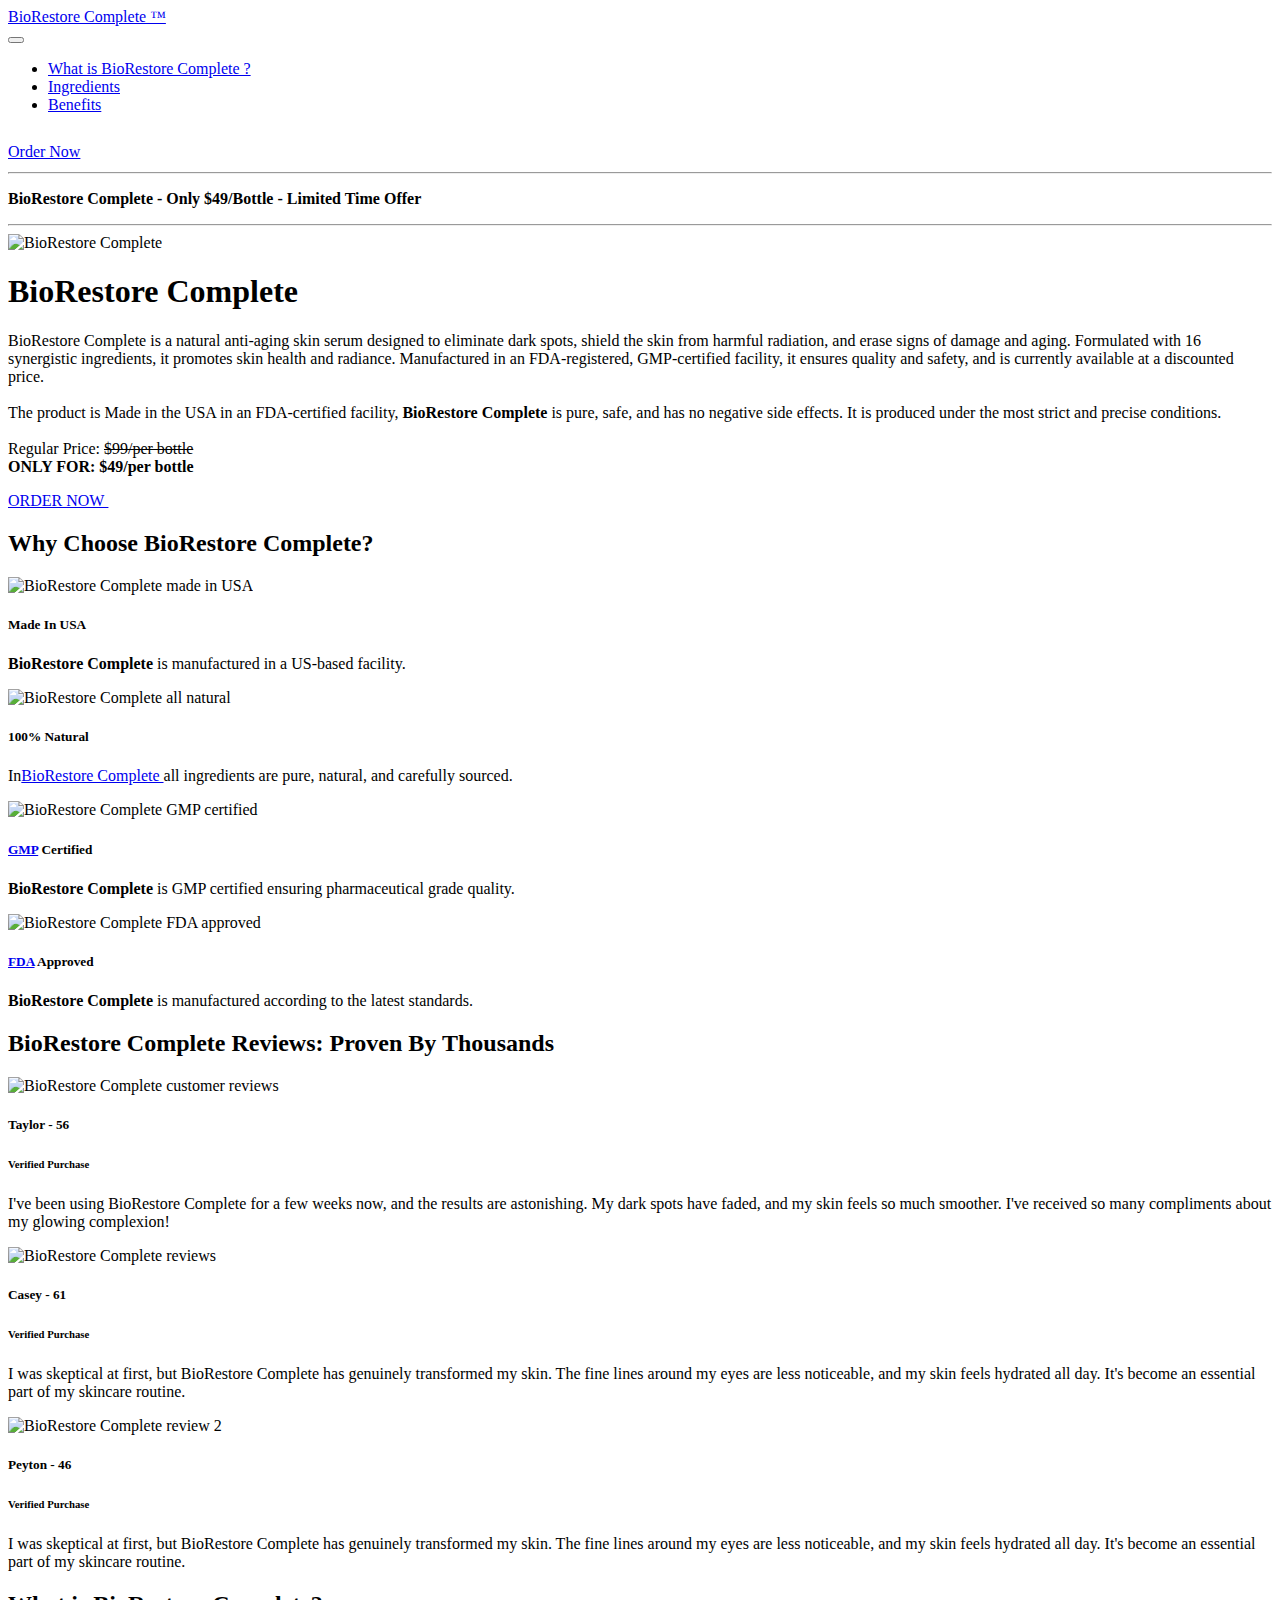
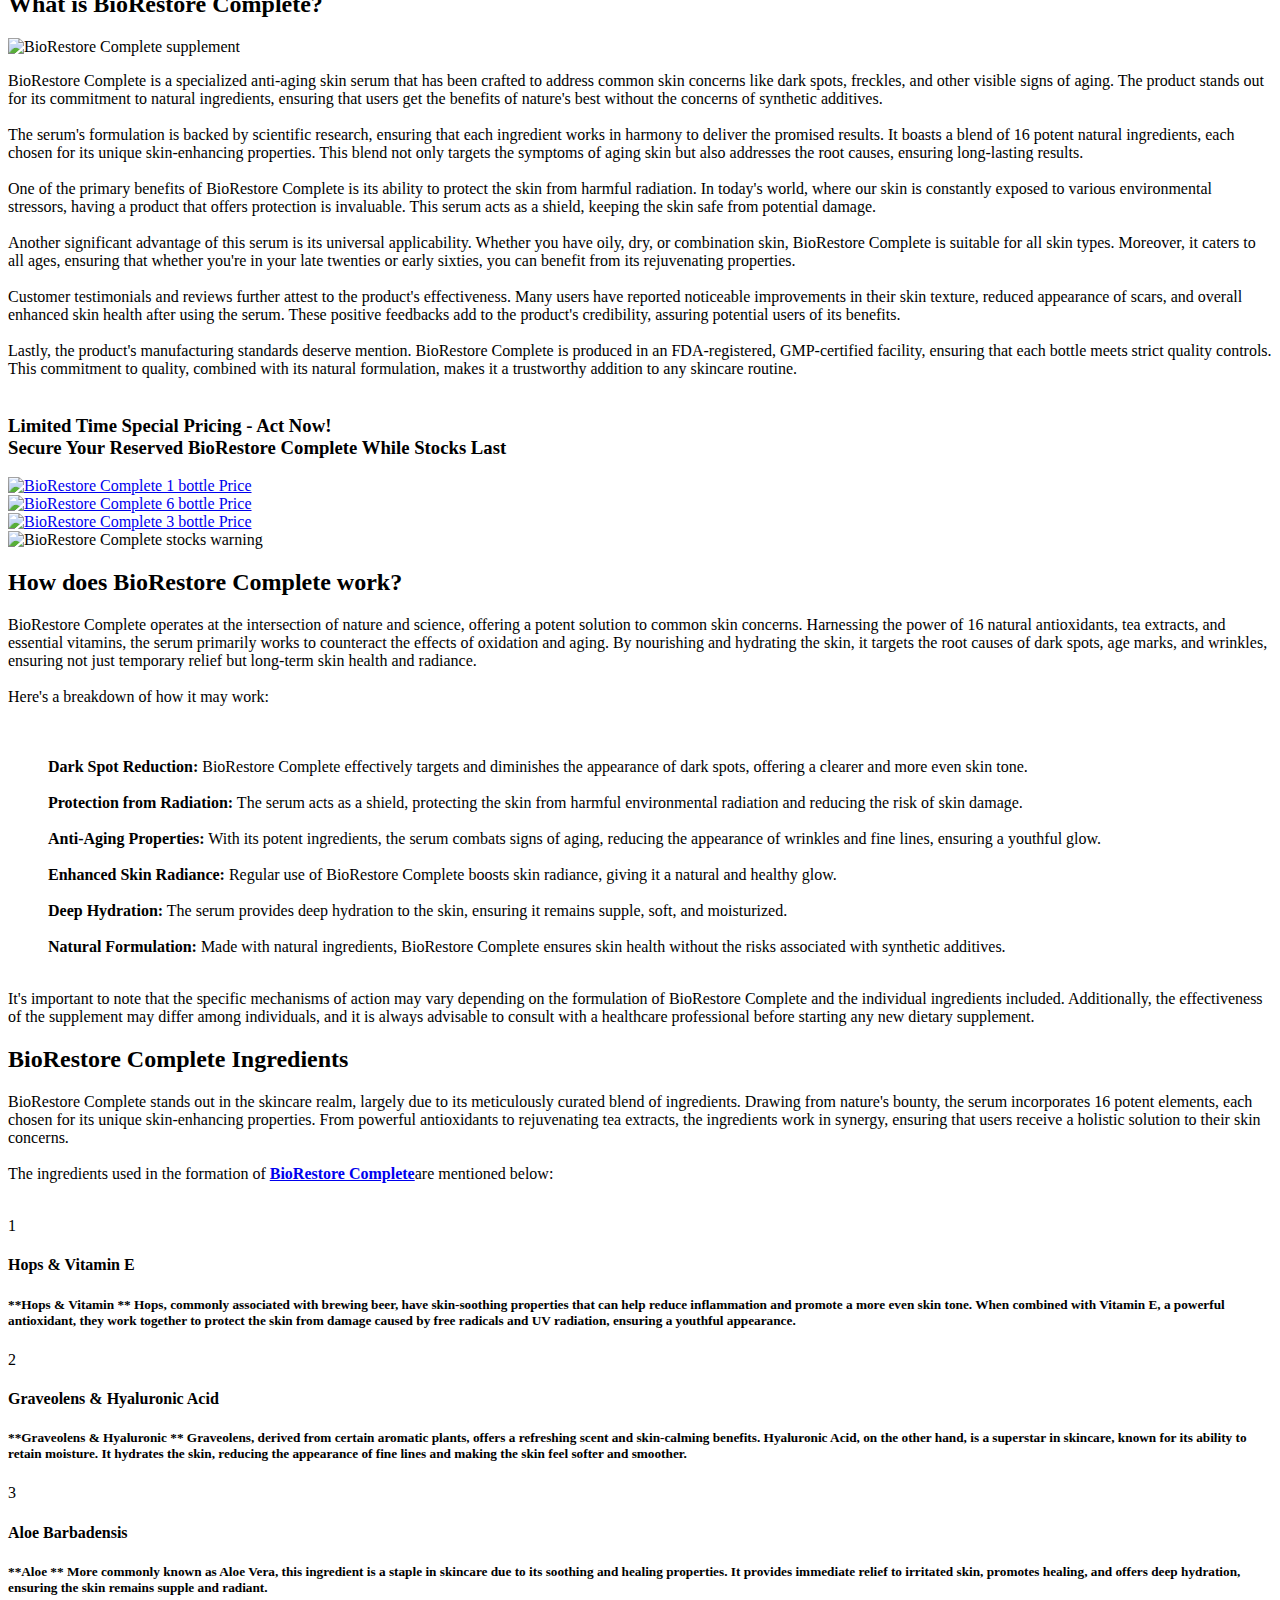
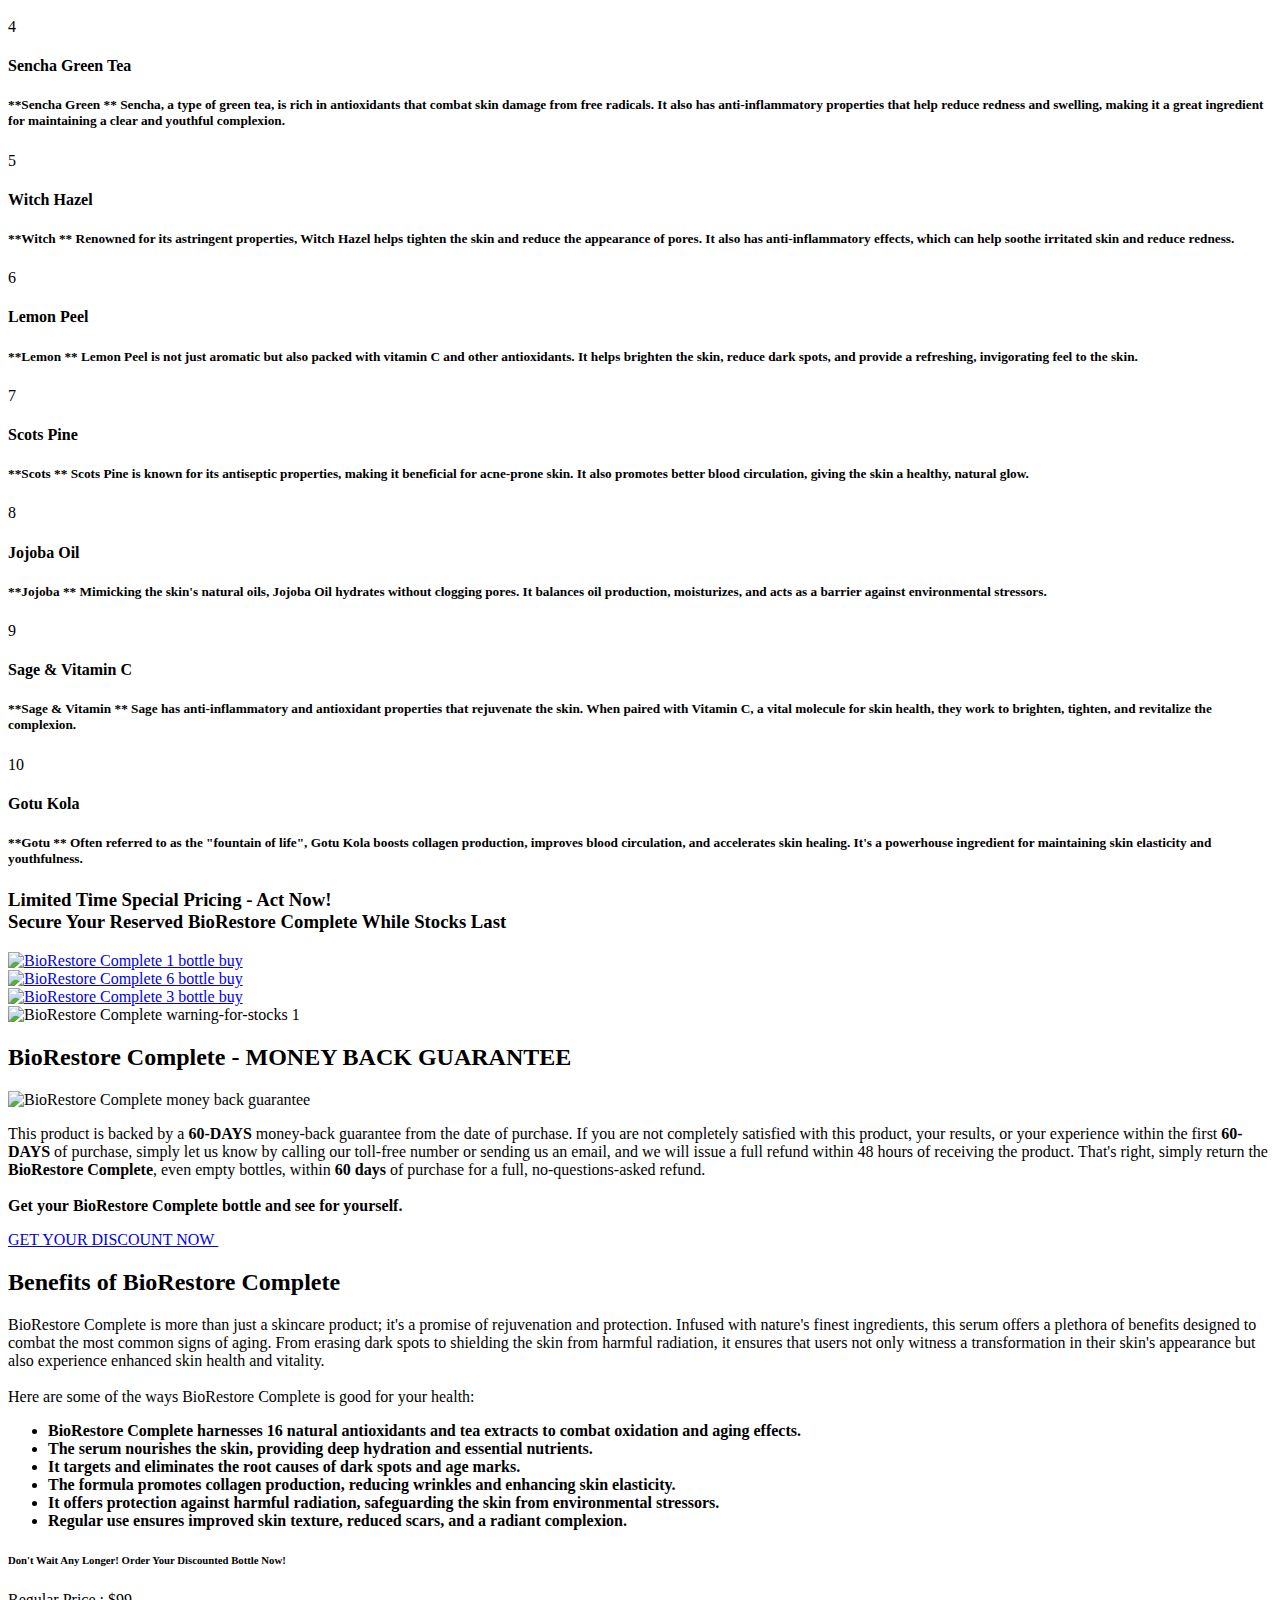
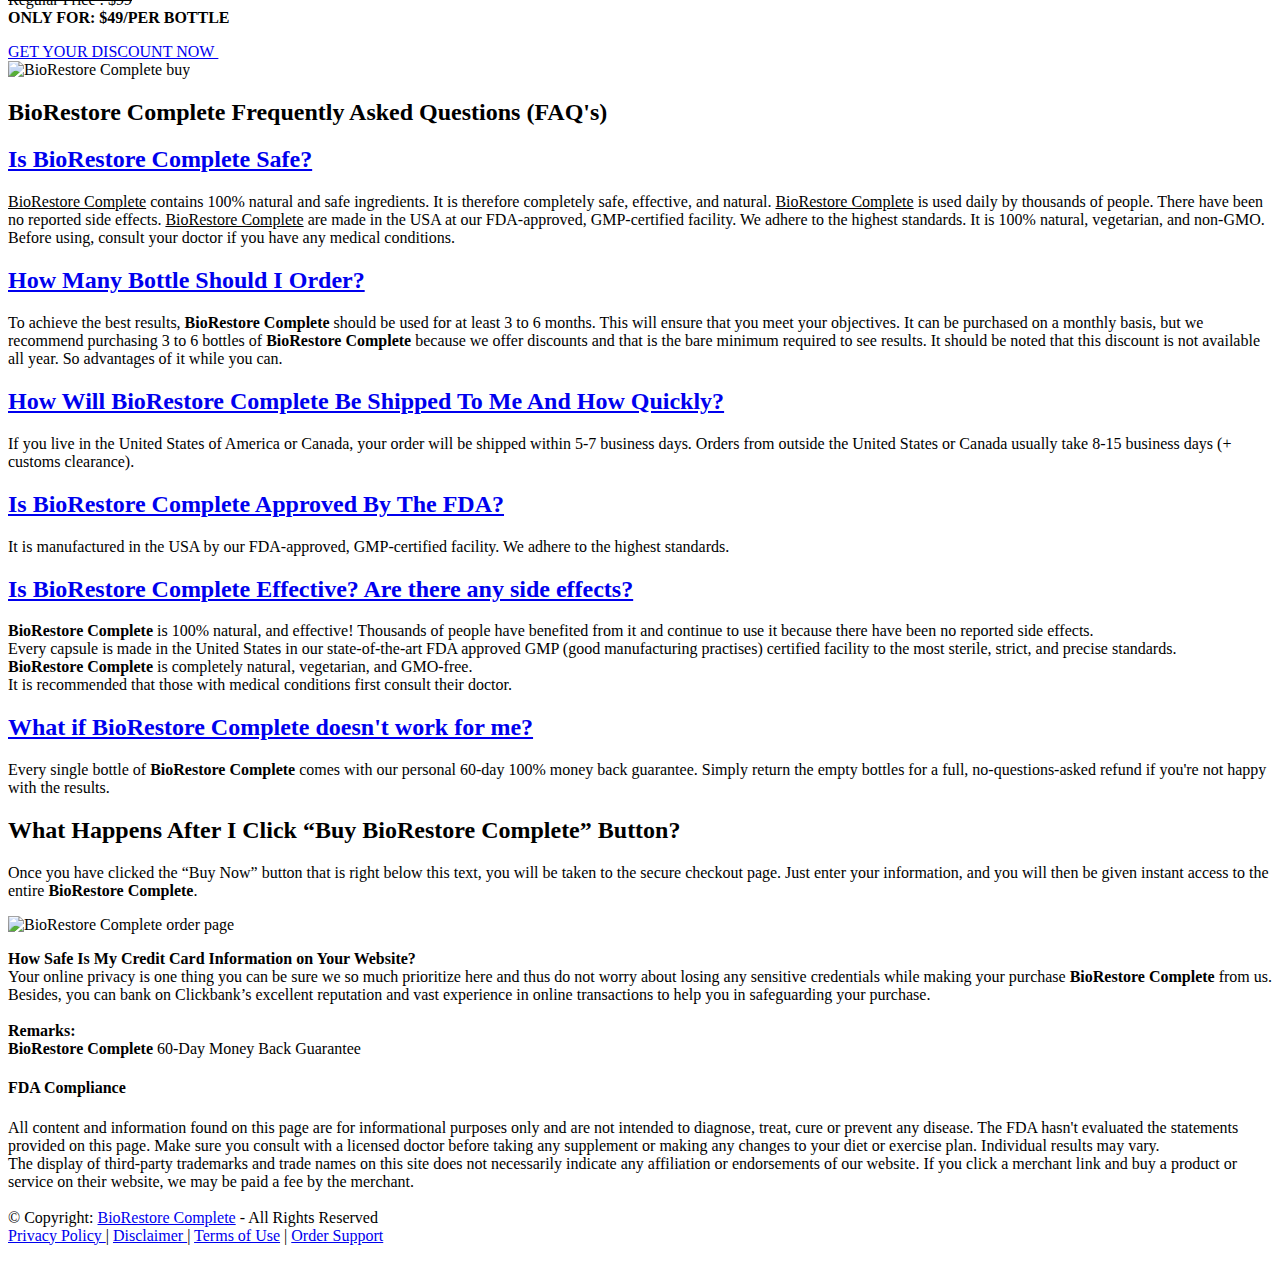
==== biorestore-complete.html @ adf53e2f "Template-3" ====
﻿<!DOCTYPE html>
<html>
  <head>
    <meta charset="UTF-8" />
    <meta http-equiv="X-UA-Compatible" content="IE=edge" />
    <meta name="twitter:card" content="summary_large_image" />
    <meta name="twitter:image:src" content="assets-3/images/index-meta.webp" />
    <meta property="og:image" content="assets-3/images/BioRestore-Complete.png" />
    <meta
      name="twitter:title"
      content="BioRestore Complete® Official Site | $49/bottle at 50% OFF!"
    />
    <meta
      name="viewport"
      content="width=device-width, initial-scale=1, minimum-scale=1"
    />
    <link
      rel="shortcut icon"
      href="assets-3/images/health.png"
      type="image/x-icon"
    />
    <meta name="description" content="BioRestore Complete is the ultimate anti-aging serum with natural ingredients. Now available at a special price of $49/bottle, experience skin rejuvenation and radiance like never before. Secure your bottle today and embrace youthful skin." />

    <meta
      name="keywords"
      content="BioRestore Complete, BioRestore Complete supplement, buy BioRestore Complete"
    />
    <meta http-equiv="content-language" content="en-US" />
    <meta name="referrer" content="no-referrer" />

    <title>BioRestore Complete® Official Site | $49/bottle at 50% OFF!</title>
    <link
      rel="stylesheet"
      href="assets-3/web/assets/mobirise-icons2/mobirise2.css"
    />
    <link
      rel="stylesheet"
      href="assets-3/web/assets/mobirise-icons-bold/mobirise-icons-bold.css"
    />
    <link
      rel="stylesheet"
      href="assets-3/web/assets/mobirise-icons/mobirise-icons.css"
    />
    <link rel="stylesheet" href="assets-3/bootstrap/css/bootstrap.min.css" />
    <link rel="stylesheet" href="assets-3/bootstrap/css/bootstrap-grid.min.css" />
    <link
      rel="stylesheet"
      href="assets-3/bootstrap/css/bootstrap-reboot.min.css"
    />
    <link rel="stylesheet" href="assets-3/parallax/jarallax.css" />
    <link rel="stylesheet" href="assets-3/dropdown/css/style.css" />
    <link rel="stylesheet" href="assets-3/socicon/css/styles.css" />
    <link rel="stylesheet" href="assets-3/theme/css/style.css" />
    <link
      rel="preload"
      href="css?family=Open+Sans:300,400,500,600,700,800,300i,400i,500i,600i,700i,800i&display=swap"
      as="style"
      onload="this.onload=null;this.rel='stylesheet'"
    />
    <noscript
      ><link
        rel="stylesheet"
        href="css?family=Open+Sans:300,400,500,600,700,800,300i,400i,500i,600i,700i,800i&display=swap"
    /></noscript>
    <link
      rel="preload"
      as="style"
      href="assets-3/mobirise/css/mbr-additional.css"
    />
    <link
      rel="stylesheet"
      href="assets-3/mobirise/css/mbr-additional.css"
      type="text/css"
    />
  </head>
  <body>
    <!-- Analytics -->
<!-- Google tag (gtag.js) -->
<script async src="https://www.googletagmanager.com/gtag/js?id=G-0FQEKQXRQW"></script>
<script>
  window.dataLayer = window.dataLayer || [];
  function gtag(){dataLayer.push(arguments);}
  gtag('js', new Date());

  gtag('config', 'G-0FQEKQXRQW');
</script>
    <!-- /Analytics -->

    <body
      oncontextmenu="return false"
      onmousedown="return false"
      onselectstart="return false"
    >
      <section
        data-bs-version="5.1"
        class="menu menu2 cid-tq4InqlMVv"
        once="menu"
        id="menu2-5"
      >
        <nav class="navbar navbar-dropdown navbar-expand-lg">
          <div class="container-fluid">
            <div class="navbar-brand">
              <span class="navbar-caption-wrap"
                ><a
                  class="navbar-caption text-white text-primary display-5"
                  href="https://biorestores.org/biorestore-complete" alt="BioRestore Complete" title="BioRestore Complete"
                  >BioRestore Complete ™</a
                ></span
              >
            </div>
            <button
              class="navbar-toggler"
              type="button"
              data-toggle="collapse"
              data-bs-toggle="collapse"
              data-target="#navbarSupportedContent"
              data-bs-target="#navbarSupportedContent"
              aria-controls="navbarNavAltMarkup"
              aria-expanded="false"
              aria-label="Toggle navigation"
            >
              <div class="hamburger">
                <span></span>
                <span></span>
                <span></span>
                <span></span>
              </div>
            </button>
            <div class="collapse navbar-collapse" id="navbarSupportedContent">
              <ul class="navbar-nav nav-dropdown" data-app-modern-menu="true">
                <li class="nav-item">
                  <a
                    class="nav-link link text-white text-primary display-4"
                    href="https://biorestores.org/biorestore-completel#header2-2q" alt="what is BioRestore Complete" title="what is BioRestore Complete"
                    >What is&nbsp;BioRestore Complete ?</a
                  >
                </li>
                <li class="nav-item">
                  <a
                    class="nav-link link text-white text-primary display-4"
                    href="https://biorestores.org/biorestore-completel#header2-2t" alt="BioRestore Complete ingredients" title="BioRestore Complete ingredients"
                    ><span
                      class="socicon socicon-splice mbr-iconfont mbr-iconfont-btn"
                    ></span
                    >Ingredients</a
                  >
                </li>
                <li class="nav-item">
                  <a
                    class="nav-link link text-white text-primary display-4"
                    href="https://biorestores.org/biorestore-completel#header2-2v" alt="BioRestore Complete benefits" title="BioRestore Complete benefits"
                    ><span
                      class="socicon socicon-angellist mbr-iconfont mbr-iconfont-btn"
                    ></span
                    >Benefits</a
                  >
                </li>
              </ul>

              <div class="navbar-buttons mbr-section-btn">
                <a class="btn btn-warning display-7" href="https://df152w6wi05t6rayv9031m4qea.hop.clickbank.net" rel="nofollow" alt="BioRestore Complete" title="BioRestore Complete"
                  ><span
                    class="mbrib-cart-add mbr-iconfont mbr-iconfont-btn"
                    style="font-size: 30px"
                  ></span
                  >Order Now</a
                >
              </div>
            </div>
          </div>
        </nav>
      </section>

      <section
        data-bs-version="5.1"
        class="content6 cid-tsIXAr6c7N"
        id="content6-4b"
      >
        <div class="container-fluid">
          <div class="row justify-content-center">
            <div class="col-md-12 col-lg-11">
              <hr class="line" />
              <p class="mbr-text align-center mbr-fonts-style my-4 display-5">
                <strong
                  >BioRestore Complete&nbsp;- Only $49/Bottle - Limited Time
                  Offer</strong
                >
              </p>
              <hr class="line" />
            </div>
          </div>
        </div>
      </section>

      <section
        data-bs-version="5.1"
        class="header11 cid-tq4NTAJ2mP"
        id="header11-8"
      >
        <div class="container-fluid">
          <div class="row justify-content-center">
            <div class="col-12 col-md-5 image-wrapper">
              <img
                class="w-100"
                src="assets-3/images/BioRestore-Complete.png"
                alt="BioRestore Complete"
              />
            </div>
            <div class="col-12 col-md">
              <div class="text-wrapper text-center">
                <h1 class="mbr-section-title mbr-fonts-style mb-3 display-1">
                  <strong>BioRestore Complete</strong>
                </h1>
                <p class="mbr-text mbr-fonts-style display-7">
                  BioRestore Complete is a natural anti-aging skin serum designed to eliminate dark spots, shield the skin from harmful radiation, and erase signs of damage and aging. Formulated with 16 synergistic ingredients, it promotes skin health and radiance. Manufactured in an FDA-registered, GMP-certified facility, it ensures quality and safety, and is currently available at a discounted price.<br /><br />The product is Made in the USA in
                  an FDA-certified facility,&nbsp;<strong>BioRestore Complete</strong>
                  is pure, safe, and has no negative side effects. It is
                  produced under the most strict and precise conditions.
                  <br /><br />Regular Price:&nbsp;<strike
                    >$99/per bottle</strike
                  ><br /><strong
                    >ONLY FOR:&nbsp;$49/per bottle<br
                  /></strong>
                </p>
                <div class="mbr-section-btn mt-3">
                  <a
                    class="btn btn-secondary display-5"
                    href="https://df152w6wi05t6rayv9031m4qea.hop.clickbank.net" rel="nofollow" alt="buy BioRestore Complete" title="buy BioRestore Complete"
                    ><span
                      class="mbrib-cart-add mbr-iconfont mbr-iconfont-btn"
                    ></span
                    >ORDER NOW&nbsp;</a
                  >
                </div>
              </div>
            </div>
          </div>
        </div>
      </section>

      <section
        data-bs-version="5.1"
        class="header2 cid-tqcdVhYjRP"
        id="header2-2p"
      >
        <div class="container">
          <div class="row">
            <div class="col-12 col-lg-12">
              <h2 class="mbr-section-subtitle mbr-fonts-style mb-3 display-2">
                <strong>Why Choose BioRestore Complete?</strong>
              </h2>
            </div>
          </div>
        </div>
      </section>

      <section
        data-bs-version="5.1"
        class="gallery3 cid-tq9zEIxjoB"
        id="gallery3-1s"
      >
        <div class="container">
          <div class="row mt-4">
            <div class="item features-image сol-12 col-md-6 col-lg-3 active">
              <div class="item-wrapper">
                <div class="item-img">
                  <img
                    src="assets-3/images/made-in-usa.png"
                    alt="BioRestore Complete made in USA"
                  />
                </div>
                <div class="item-content">
                  <h5 class="item-title mbr-fonts-style display-7">
                    <strong>Made In USA</strong>
                  </h5>

                  <p class="mbr-text mbr-fonts-style mt-3 display-7">
                    <strong>BioRestore Complete</strong>&nbsp;is manufactured in a
                    US-based facility.
                  </p>
                </div>
              </div>
            </div>
            <div class="item features-image сol-12 col-md-6 col-lg-3">
              <div class="item-wrapper">
                <div class="item-img">
                  <img
                    src="assets-3/images/natural-product.png"
                    alt="BioRestore Complete all natural "
                    data-slide-to="1"
                    data-bs-slide-to="1"
                  />
                </div>
                <div class="item-content">
                  <h5 class="item-title mbr-fonts-style display-7">
                    <strong>100% Natural</strong>
                  </h5>

                  <p class="mbr-text mbr-fonts-style mt-3 display-7">
                    In<a href="https://biorestores.org" alt="BioRestore Complete" title="BioRestore Complete">BioRestore Complete </a>all ingredients are
                    pure, natural, and carefully sourced.
                  </p>
                </div>
              </div>
            </div>
            <div class="item features-image сol-12 col-md-6 col-lg-3">
              <div class="item-wrapper">
                <div class="item-img">
                  <img
                    src="assets-3/images/gmp-certified.png"
                    alt="BioRestore Complete GMP certified"
                    data-slide-to="2"
                    data-bs-slide-to="2"
                  />
                </div>
                <div class="item-content">
                  <h5 class="item-title mbr-fonts-style display-7">
                    <strong
                      ><a
                        href="https://en.wikipedia.org/wiki/Good_manufacturing_practice"
                        class="text-primary"
                        target="_blank"
                        ><b>GMP</b></a
                      >
                      Certified</strong
                    >
                  </h5>

                  <p class="mbr-text mbr-fonts-style mt-3 display-7">
                    <strong>BioRestore Complete</strong>&nbsp;is GMP certified
                    ensuring pharmaceutical grade quality.
                  </p>
                </div>
              </div>
            </div>

            <div class="item features-image сol-12 col-md-6 col-lg-3">
              <div class="item-wrapper">
                <div class="item-img">
                  <img
                    src="assets-3/images/fda-approved.png"
                    alt="BioRestore Complete FDA approved "
                    title=""
                  />
                </div>
                <div class="item-content">
                  <h5 class="item-title mbr-fonts-style display-7">
                    <strong
                      ><a
                        href="https://www.usa.gov/federal-agencies/food-and-drug-administration"
                        class="text-primary"
                        target="_blank"
                        ><b>FDA</b></a
                      >
                      Approved</strong
                    >
                  </h5>

                  <p class="mbr-text mbr-fonts-style mt-3 display-7">
                    <strong>BioRestore Complete&nbsp;</strong>is manufactured
                    according to the latest standards.
                  </p>
                </div>
              </div>
            </div>
          </div>
        </div>
      </section>

      <section
        data-bs-version="5.1"
        class="header2 cid-tqcaJFzJom"
        id="header2-2o"
      >
        <div class="container">
          <div class="row">
            <div class="col-12 col-lg-12">
              <h2 class="mbr-section-subtitle mbr-fonts-style mb-3 display-2">
                <strong>BioRestore Complete Reviews: Proven By Thousands</strong>
              </h2>
            </div>
          </div>
        </div>
      </section>

      <section
        data-bs-version="5.1"
        class="team2 cid-tsB1ofKIXZ"
        xmlns="http://www.w3.org/1999/html"
        id="team2-44"
      >
        <div class="container">
          <div class="card">
            <div class="card-wrapper">
              <div class="row align-items-center">
                <div class="col-12 col-md-2">
                  <div class="image-wrapper">
                    <img
                      src="assets-3/images/taylor.png"
                      alt="BioRestore Complete customer reviews"
                    />
                  </div>
                </div>
                <div class="col-12 col-md">
                  <div class="card-box">
                    <h5 class="card-title mbr-fonts-style m-0 mb-3 display-5">
                      <strong>Taylor - 56</strong>
                    </h5>
                    <h6 class="card-subtitle mbr-fonts-style mb-3 display-7">
                      <strong>Verified Purchase</strong>
                    </h6>
                    <p class="mbr-text mbr-fonts-style display-7">
                      I've been using BioRestore Complete for a few weeks now, and the results are astonishing. My dark spots have faded, and my skin feels so much smoother. I've received so many compliments about my glowing complexion!
                    </p>
                  </div>
                </div>
              </div>
            </div>
          </div>
          <div class="card">
            <div class="card-wrapper">
              <div class="row align-items-center">
                <div class="col-12 col-md-2">
                  <div class="image-wrapper">
                    <img
                      src="assets-3/images/casey.png"
                      alt="BioRestore Complete reviews "
                    />
                  </div>
                </div>
                <div class="col-12 col-md">
                  <div class="card-box">
                    <h5 class="card-title mbr-fonts-style m-0 mb-3 display-5">
                      <strong>Casey - 61</strong>
                    </h5>
                    <h6 class="card-subtitle mbr-fonts-style mb-3 display-7">
                      <strong>Verified Purchase</strong>
                    </h6>
                    <p class="mbr-text mbr-fonts-style display-7">
                      I was skeptical at first, but BioRestore Complete has genuinely transformed my skin. The fine lines around my eyes are less noticeable, and my skin feels hydrated all day. It's become an essential part of my skincare routine.
                    </p>
                  </div>
                </div>
              </div>
            </div>
          </div>
          <div class="card">
            <div class="card-wrapper">
              <div class="row align-items-center">
                <div class="col-12 col-md-2">
                  <div class="image-wrapper">
                    <img
                      src="assets-3/images/peyton.png"
                      alt="BioRestore Complete review 2"
                    />
                  </div>
                </div>
                <div class="col-12 col-md">
                  <div class="card-box">
                    <h5 class="card-title mbr-fonts-style m-0 mb-3 display-5">
                      <div><strong>Peyton - 46</strong></div>
                      <div><strong> </strong></div>
                      <div></div>
                    </h5>
                    <h6 class="card-subtitle mbr-fonts-style mb-3 display-7">
                      <strong>Verified Purchase</strong>
                    </h6>
                    <p class="mbr-text mbr-fonts-style display-7">
                      I was skeptical at first, but BioRestore Complete has genuinely transformed my skin. The fine lines around my eyes are less noticeable, and my skin feels hydrated all day. It's become an essential part of my skincare routine.
                    </p>
                  </div>
                </div>
              </div>
            </div>
          </div>
        </div>
      </section>

      <section
        data-bs-version="5.1"
        class="header2 cid-tqcdW1X7Q0"
        id="header2-2q"
      >
        <div class="container">
          <div class="row justify-content-center">
            <div class="col-12 col-lg-12">
              <h2 class="mbr-section-subtitle mbr-fonts-style mb-3 display-2">
                <strong>What is BioRestore Complete?</strong>
              </h2>
            </div>
          </div>
        </div>
      </section>

      <section
        data-bs-version="5.1"
        class="header11 cid-tq5ciUdmyc"
        id="header11-k"
      >
        <div class="container">
          <div class="row justify-content-center">
            <div class="col-12 col-md-4 image-wrapper">
              <img
                class="w-100"
                src="assets-3/images/BioRestore-Complete-supplement.png"
                alt="BioRestore Complete supplement "
              />
            </div>
            <div class="col-12 col-md">
              <div class="text-wrapper text-center">
                <p class="mbr-text mbr-fonts-style display-7">
                   BioRestore Complete is a specialized anti-aging skin serum that has been crafted to address common skin concerns like dark spots, freckles, and other visible signs of aging. The product stands out for its commitment to natural ingredients, ensuring that users get the benefits of nature's best without the concerns of synthetic additives.<br /><br />
                   The serum's formulation is backed by scientific research, ensuring that each ingredient works in harmony to deliver the promised results. It boasts a blend of 16 potent natural ingredients, each chosen for its unique skin-enhancing properties. This blend not only targets the symptoms of aging skin but also addresses the root causes, ensuring long-lasting results.<br /><br />
                   One of the primary benefits of BioRestore Complete is its ability to protect the skin from harmful radiation. In today's world, where our skin is constantly exposed to various environmental stressors, having a product that offers protection is invaluable. This serum acts as a shield, keeping the skin safe from potential damage.<br /><br />
                   Another significant advantage of this serum is its universal applicability. Whether you have oily, dry, or combination skin, BioRestore Complete is suitable for all skin types. Moreover, it caters to all ages, ensuring that whether you're in your late twenties or early sixties, you can benefit from its rejuvenating properties.<br /><br />
                   Customer testimonials and reviews further attest to the product's effectiveness. Many users have reported noticeable improvements in their skin texture, reduced appearance of scars, and overall enhanced skin health after using the serum. These positive feedbacks add to the product's credibility, assuring potential users of its benefits.<br /><br />
                   Lastly, the product's manufacturing standards deserve mention. BioRestore Complete is produced in an FDA-registered, GMP-certified facility, ensuring that each bottle meets strict quality controls. This commitment to quality, combined with its natural formulation, makes it a trustworthy addition to any skincare routine.<br /><br />
                  
                </p>
              </div>
            </div>
          </div>
        </div>
      </section>

      <section
        data-bs-version="5.1"
        class="content4 cid-tq5hnmpgXQ"
        id="content4-r"
      >
        <div class="container">
          <div class="row justify-content-center">
            <div class="title col-md-12 col-lg-12">
              <h3
                class="mbr-section-title mbr-fonts-style align-center mb-4 display-5"
              >
                <strong>Limited Time Special Pricing - Act Now!</strong
                ><br /><strong
                  >Secure Your Reserved BioRestore Complete While Stocks Last</strong
                >
              </h3>
            </div>
          </div>
        </div>
      </section>

      <section
        data-bs-version="5.1"
        class="gallery3 cid-ts9jmCFnb3"
        id="gallery3-3x"
      >
        <div class="container">
          <div class="row mt-4">
            <div class="item features-image сol-12 col-md-6 col-lg-4">
              <div class="item-wrapper">
                <div class="item-img">
                  <a href="https://df152w6wi05t6rayv9031m4qea.hop.clickbank.net" rel="nofollow" alt="BioRestore Complete buy" title="BioRestore Complete buy"
                    ><img
                      src="assets-3/images/BioRestore-Complete-price1.png"
                      alt="BioRestore Complete 1 bottle Price"
                  /></a>
                </div>
              </div>
            </div>
            <div class="item features-image сol-12 col-md-6 col-lg-4">
              <div class="item-wrapper">
                <div class="item-img">
                  <a href="https://df152w6wi05t6rayv9031m4qea.hop.clickbank.net" rel="nofollow" alt="BioRestore Complete price" title="BioRestore Complete price"
                    ><img
                      src="assets-3/images/BioRestore-Complete-price6.png"
                      alt="BioRestore Complete 6 bottle Price"
                  /></a>
                </div>
              </div>
            </div>
            <div class="item features-image сol-12 col-md-6 col-lg-4">
              <div class="item-wrapper">
                <div class="item-img">
                  <a href="https://df152w6wi05t6rayv9031m4qea.hop.clickbank.net" rel="nofollow" alt="BioRestore Complete official website" title="BioRestore Complete official website"
                    ><img
                      src="assets-3/images/BioRestore-Complete-price3.png"
                      alt="BioRestore Complete 3 bottle Price"
                  /></a>
                </div>
              </div>
            </div>
          </div>
        </div>
      </section>

      <section
        data-bs-version="5.1"
        class="image3 cid-tqcleBG8II"
        id="image3-2y"
      >
        <div class="container-fluid">
          <div class="row justify-content-center">
            <div class="col-12 col-lg-11">
              <div class="image-wrapper">
                <img
                  src="assets-3/images/warning-for-stocks.webp"
                  alt="BioRestore Complete stocks warning"
                />
              </div>
            </div>
          </div>
        </div>
      </section>

      <section
        data-bs-version="5.1"
        class="header2 cid-tqcdWhOz2N"
        id="header2-2r"
      >
        <div class="container">
          <div class="row">
            <div class="col-12 col-lg-12">
              <h2 class="mbr-section-subtitle mbr-fonts-style mb-3 display-2">
                <strong>How does BioRestore Complete work?</strong>
              </h2>
            </div>
          </div>
        </div>
      </section>

      <section
        data-bs-version="5.1"
        class="content5 cid-tq5jVQJroy"
        id="content5-s"
      >
        <div class="container-fluid">
          <div class="row justify-content-center">
            <div class="col-md-12 col-lg-10">
              <div class="mbr-text mbr-fonts-style display-7">
                BioRestore Complete operates at the intersection of nature and science, offering a potent solution to common skin concerns. Harnessing the power of 16 natural antioxidants, tea extracts, and essential vitamins, the serum primarily works to counteract the effects of oxidation and aging. By nourishing and hydrating the skin, it targets the root causes of dark spots, age marks, and wrinkles, ensuring not just temporary relief but long-term skin health and radiance.
                <br /><br>
                Here's a breakdown of how it may work:
                <ul>
                  <br />
                  <br />
                  <strong>Dark Spot Reduction:</strong> BioRestore Complete effectively targets and diminishes the appearance of dark spots, offering a clearer and more even skin tone.
                  <br />
                  <br />
                  <strong>Protection from Radiation:</strong> The serum acts as a shield, protecting the skin from harmful environmental radiation and reducing the risk of skin damage.
                  <br />
                  <br />
                  <strong>Anti-Aging Properties:</strong> With its potent ingredients, the serum combats signs of aging, reducing the appearance of wrinkles and fine lines, ensuring a youthful glow.
                  <br />
                  <br />
                  <strong>Enhanced Skin Radiance:</strong> Regular use of BioRestore Complete boosts skin radiance, giving it a natural and healthy glow.
                  <br />
                  <br />
                  <strong>Deep Hydration:</strong> The serum provides deep hydration to the skin, ensuring it remains supple, soft, and moisturized.
                  <br />
                  <br />
                  <strong>Natural Formulation:</strong> Made with natural ingredients, BioRestore Complete ensures skin health without the risks associated with synthetic additives.
                  <br />
                  <br />
                  
                </ul>
                It's important to note that the specific mechanisms
                of action may vary depending on the formulation of BioRestore Complete
                and the individual ingredients included. Additionally, the
                effectiveness of the supplement may differ among individuals,
                and it is always advisable to consult with a healthcare
                professional before starting any new dietary supplement.
                <br />
              </div>
            </div>
          </div>
        </div>
      </section>

      <section
        data-bs-version="5.1"
        class="header2 cid-tqcdWGxuGb"
        id="header2-2t"
      >
        <div class="container">
          <div class="row">
            <div class="col-12 col-lg-12">
              <h2 class="mbr-section-subtitle mbr-fonts-style mb-3 display-2">
                <strong>BioRestore Complete Ingredients&nbsp;</strong>
              </h2>
            </div>
          </div>
        </div>
      </section>

      <section
        data-bs-version="5.1"
        class="content5 cid-tq9NWwEcaD"
        id="content5-1x"
      >
        <div class="container-fluid">
          <div class="row justify-content-center">
            <div class="col-md-12 col-lg-10">
              <p class="mbr-text mbr-fonts-style display-7">
                BioRestore Complete stands out in the skincare realm, largely due to its meticulously curated blend of ingredients. Drawing from nature's bounty, the serum incorporates 16 potent elements, each chosen for its unique skin-enhancing properties. From powerful antioxidants to rejuvenating tea extracts, the ingredients work in synergy, ensuring that users receive a holistic solution to their skin concerns.<br /><br />The ingredients used in the
                formation of&nbsp;<strong><a href="https://biorestores.org" alt="BioRestore Complete" title="BioRestore Complete">BioRestore Complete</a></strong>are
                mentioned below:<br /><br />
              </p>
            </div>
          </div>
        </div>
      </section>

      <section
        data-bs-version="5.1"
        class="features19 cid-tsI210zzHH"
        id="features20-4a"
      >
        <div class="container">
          <div class="row justify-content-center">
            <div class="col-12 col-md-11">
               
              <div class="item mbr-flex">
                <div class="icon-box">
                  <span class="step-number mbr-fonts-style display-5"
                    >1</span
                  >
                </div>
                <div class="text-box">
                  <h4
                    class="icon-title card-title mbr-black mbr-fonts-style display-7"
                  >
                    <strong>Hops & Vitamin E</strong>
                  </h4>
                  <h5 class="icon-text mbr-black mbr-fonts-style display-7">
                    **Hops & Vitamin ** Hops, commonly associated with brewing beer, have skin-soothing properties that can help reduce inflammation and promote a more even skin tone. When combined with Vitamin E, a powerful antioxidant, they work together to protect the skin from damage caused by free radicals and UV radiation, ensuring a youthful appearance.
                    <div></div>
                  </h5>
                </div>
              </div>
               
              <div class="item mbr-flex">
                <div class="icon-box">
                  <span class="step-number mbr-fonts-style display-5"
                    >2</span
                  >
                </div>
                <div class="text-box">
                  <h4
                    class="icon-title card-title mbr-black mbr-fonts-style display-7"
                  >
                    <strong>Graveolens & Hyaluronic Acid</strong>
                  </h4>
                  <h5 class="icon-text mbr-black mbr-fonts-style display-7">
                    **Graveolens & Hyaluronic ** Graveolens, derived from certain aromatic plants, offers a refreshing scent and skin-calming benefits. Hyaluronic Acid, on the other hand, is a superstar in skincare, known for its ability to retain moisture. It hydrates the skin, reducing the appearance of fine lines and making the skin feel softer and smoother.
                    <div></div>
                  </h5>
                </div>
              </div>
               
              <div class="item mbr-flex">
                <div class="icon-box">
                  <span class="step-number mbr-fonts-style display-5"
                    >3</span
                  >
                </div>
                <div class="text-box">
                  <h4
                    class="icon-title card-title mbr-black mbr-fonts-style display-7"
                  >
                    <strong>Aloe Barbadensis</strong>
                  </h4>
                  <h5 class="icon-text mbr-black mbr-fonts-style display-7">
                    **Aloe ** More commonly known as Aloe Vera, this ingredient is a staple in skincare due to its soothing and healing properties. It provides immediate relief to irritated skin, promotes healing, and offers deep hydration, ensuring the skin remains supple and radiant.
                    <div></div>
                  </h5>
                </div>
              </div>
               
              <div class="item mbr-flex">
                <div class="icon-box">
                  <span class="step-number mbr-fonts-style display-5"
                    >4</span
                  >
                </div>
                <div class="text-box">
                  <h4
                    class="icon-title card-title mbr-black mbr-fonts-style display-7"
                  >
                    <strong>Sencha Green Tea</strong>
                  </h4>
                  <h5 class="icon-text mbr-black mbr-fonts-style display-7">
                    **Sencha Green ** Sencha, a type of green tea, is rich in antioxidants that combat skin damage from free radicals. It also has anti-inflammatory properties that help reduce redness and swelling, making it a great ingredient for maintaining a clear and youthful complexion.
                    <div></div>
                  </h5>
                </div>
              </div>
               
              <div class="item mbr-flex">
                <div class="icon-box">
                  <span class="step-number mbr-fonts-style display-5"
                    >5</span
                  >
                </div>
                <div class="text-box">
                  <h4
                    class="icon-title card-title mbr-black mbr-fonts-style display-7"
                  >
                    <strong>Witch Hazel</strong>
                  </h4>
                  <h5 class="icon-text mbr-black mbr-fonts-style display-7">
                    **Witch ** Renowned for its astringent properties, Witch Hazel helps tighten the skin and reduce the appearance of pores. It also has anti-inflammatory effects, which can help soothe irritated skin and reduce redness.
                    <div></div>
                  </h5>
                </div>
              </div>
               
              <div class="item mbr-flex">
                <div class="icon-box">
                  <span class="step-number mbr-fonts-style display-5"
                    >6</span
                  >
                </div>
                <div class="text-box">
                  <h4
                    class="icon-title card-title mbr-black mbr-fonts-style display-7"
                  >
                    <strong>Lemon Peel</strong>
                  </h4>
                  <h5 class="icon-text mbr-black mbr-fonts-style display-7">
                    **Lemon ** Lemon Peel is not just aromatic but also packed with vitamin C and other antioxidants. It helps brighten the skin, reduce dark spots, and provide a refreshing, invigorating feel to the skin.
                    <div></div>
                  </h5>
                </div>
              </div>
               
              <div class="item mbr-flex">
                <div class="icon-box">
                  <span class="step-number mbr-fonts-style display-5"
                    >7</span
                  >
                </div>
                <div class="text-box">
                  <h4
                    class="icon-title card-title mbr-black mbr-fonts-style display-7"
                  >
                    <strong>Scots Pine</strong>
                  </h4>
                  <h5 class="icon-text mbr-black mbr-fonts-style display-7">
                    **Scots ** Scots Pine is known for its antiseptic properties, making it beneficial for acne-prone skin. It also promotes better blood circulation, giving the skin a healthy, natural glow.
                    <div></div>
                  </h5>
                </div>
              </div>
               
              <div class="item mbr-flex">
                <div class="icon-box">
                  <span class="step-number mbr-fonts-style display-5"
                    >8</span
                  >
                </div>
                <div class="text-box">
                  <h4
                    class="icon-title card-title mbr-black mbr-fonts-style display-7"
                  >
                    <strong>Jojoba Oil</strong>
                  </h4>
                  <h5 class="icon-text mbr-black mbr-fonts-style display-7">
                    **Jojoba ** Mimicking the skin's natural oils, Jojoba Oil hydrates without clogging pores. It balances oil production, moisturizes, and acts as a barrier against environmental stressors.
                    <div></div>
                  </h5>
                </div>
              </div>
               
              <div class="item mbr-flex">
                <div class="icon-box">
                  <span class="step-number mbr-fonts-style display-5"
                    >9</span
                  >
                </div>
                <div class="text-box">
                  <h4
                    class="icon-title card-title mbr-black mbr-fonts-style display-7"
                  >
                    <strong>Sage & Vitamin C</strong>
                  </h4>
                  <h5 class="icon-text mbr-black mbr-fonts-style display-7">
                    **Sage & Vitamin ** Sage has anti-inflammatory and antioxidant properties that rejuvenate the skin. When paired with Vitamin C, a vital molecule for skin health, they work to brighten, tighten, and revitalize the complexion.
                    <div></div>
                  </h5>
                </div>
              </div>
               
              <div class="item mbr-flex last">
                <div class="icon-box">
                  <span class="step-number mbr-fonts-style display-5"
                    >10</span
                  >
                </div>
                <div class="text-box">
                  <h4
                    class="icon-title card-title mbr-black mbr-fonts-style display-7"
                  >
                    <strong>Gotu Kola</strong>
                  </h4>
                  <h5 class="icon-text mbr-black mbr-fonts-style display-7">
                    **Gotu ** Often referred to as the "fountain of life", Gotu Kola boosts collagen production, improves blood circulation, and accelerates skin healing. It's a powerhouse ingredient for maintaining skin elasticity and youthfulness.
                  </h5>
                </div>
              </div>
              
            </div>
          </div>
        </div>
      </section>

      <section
        data-bs-version="5.1"
        class="content4 cid-tq9SGunzq4"
        id="content4-21"
      >
        <div class="container">
          <div class="row justify-content-center">
            <div class="title col-md-12 col-lg-12">
              <h3
                class="mbr-section-title mbr-fonts-style align-center mb-4 display-5"
              >
                <strong>Limited Time Special Pricing - Act Now!</strong
                ><br /><strong
                  >Secure Your Reserved BioRestore Complete While Stocks Last</strong
                >
              </h3>
            </div>
          </div>
        </div>
      </section>

      <section
        data-bs-version="5.1"
        class="gallery3 cid-ts9nzkF33j"
        id="gallery3-42"
      >
        <div class="container">
          <div class="row mt-4">
            <div class="item features-image сol-12 col-md-6 col-lg-4">
              <div class="item-wrapper">
                <div class="item-img">
                  <a href="https://df152w6wi05t6rayv9031m4qea.hop.clickbank.net" rel="nofollow" alt="BioRestore Complete discount" title="BioRestore Complete discount"
                    ><img
                      src="assets-3/images/BioRestore-Complete-price1.png"
                      alt="BioRestore Complete 1 bottle buy"
                  /></a>
                </div>
              </div>
            </div>
            <div class="item features-image сol-12 col-md-6 col-lg-4">
              <div class="item-wrapper">
                <div class="item-img">
                  <a href="https://df152w6wi05t6rayv9031m4qea.hop.clickbank.net" rel="nofollow" alt="BioRestore Complete order" title="BioRestore Complete order"
                    ><img
                      src="assets-3/images/BioRestore-Complete-price6.png"
                      alt="BioRestore Complete 6 bottle buy"
                  /></a>
                </div>
              </div>
            </div>
            <div class="item features-image сol-12 col-md-6 col-lg-4">
              <div class="item-wrapper">
                <div class="item-img">
                  <a href="https://df152w6wi05t6rayv9031m4qea.hop.clickbank.net" rel="nofollow" alt="BioRestore Complete" title="BioRestore Complete"
                    ><img
                      src="assets-3/images/BioRestore-Complete-price3.png"
                      alt="BioRestore Complete 3 bottle buy"
                  /></a>
                </div>
              </div>
            </div>
          </div>
        </div>
      </section>

      <section
        data-bs-version="5.1"
        class="image3 cid-tqckckbJVY"
        id="image3-2x"
      >
        <div class="container-fluid">
          <div class="row justify-content-center">
            <div class="col-12 col-lg-11">
              <div class="image-wrapper">
                <img
                  src="assets-3/images/warning-for-stocks.webp"
                  alt="BioRestore Complete warning-for-stocks 1"
                />
              </div>
            </div>
          </div>
        </div>
      </section>

      <section
        data-bs-version="5.1"
        class="header2 cid-tsBg3AvNyf"
        id="header2-46"
      >
        <div class="container">
          <div class="row">
            <div class="col-12 col-lg-12">
              <h2 class="mbr-section-subtitle mbr-fonts-style mb-3 display-2">
                <strong>BioRestore Complete - MONEY BACK GUARANTEE</strong>
              </h2>
            </div>
          </div>
        </div>
      </section>

      <section
        data-bs-version="5.1"
        class="header11 cid-tqDKDGbSm0"
        id="header11-3k"
      >
        <div class="container-fluid">
          <div class="row justify-content-center">
            <div class="col-12 col-md-4 image-wrapper">
              <img
                class="w-100"
                src="assets-3/images/BioRestore-Complete-money-back-guarantee.png"
                alt="BioRestore Complete money back guarantee "
              />
            </div>
            <div class="col-12 col-md">
              <div class="text-wrapper text-center">
                <p class="mbr-text mbr-fonts-style display-7">
                  This product is backed by a&nbsp;<strong
                    >60-DAYS</strong
                  >
                  money-back guarantee from the date of purchase. If you are not
                  completely satisfied with this product, your results, or your
                  experience within the first&nbsp;<strong
                    >60-DAYS</strong
                  >
                  of purchase, simply let us know by calling our toll-free
                  number or sending us an email, and we will issue a full refund
                  within 48 hours of receiving the product. That's right, simply
                  return the&nbsp; <strong>BioRestore Complete</strong>, even empty
                  bottles, within&nbsp;<strong>60&nbsp;days</strong> of
                  purchase for a full, no-questions-asked refund.<br /><br /><strong
                    >Get your&nbsp;BioRestore Complete&nbsp;bottle and see for
                    yourself.</strong
                  ><br />
                </p>
                <div class="mbr-section-btn mt-3">
                  <a
                    class="btn btn-warning display-5"
                    href="https://df152w6wi05t6rayv9031m4qea.hop.clickbank.net" rel="nofollow" alt="BioRestore Complete" title="BioRestore Complete"
                    ><span
                      class="mbrib-cart-add mbr-iconfont mbr-iconfont-btn"
                    ></span
                    >GET YOUR DISCOUNT NOW&nbsp;</a
                  >
                </div>
              </div>
            </div>
          </div>
        </div>
      </section>

      <section
        data-bs-version="5.1"
        class="header2 cid-tqcfg76qaQ"
        id="header2-2v"
      >
        <div class="container">
          <div class="row">
            <div class="col-12 col-lg-12">
              <h2 class="mbr-section-subtitle mbr-fonts-style mb-3 display-2">
                <strong>Benefits of BioRestore Complete</strong>
              </h2>
            </div>
          </div>
        </div>
      </section>

      <section
        data-bs-version="5.1"
        class="content5 cid-tq9Z7sCW1e"
        id="content5-28"
      >
        <div class="container-fluid">
          <div class="row justify-content-center">
            <div class="col-md-12 col-lg-10">
              <p class="mbr-text mbr-fonts-style display-7">
                BioRestore Complete is more than just a skincare product; it's a promise of rejuvenation and protection. Infused with nature's finest ingredients, this serum offers a plethora of benefits designed to combat the most common signs of aging. From erasing dark spots to shielding the skin from harmful radiation, it ensures that users not only witness a transformation in their skin's appearance but also experience enhanced skin health and vitality.
                <br />
                <br />Here are some of the ways BioRestore Complete is good for your
                health:
              </p>
            </div>
          </div>
        </div>
      </section>

      <section
        data-bs-version="5.1"
        class="content8 cid-tq9ZbO3haG"
        id="content8-29"
      >
        <div class="container-fluid">
          <div class="row justify-content-center">
            <div class="counter-container col-md-12 col-lg-10">
              <div class="mbr-text mbr-fonts-style display-7">
                <ul>
                  
                  <strong><li>BioRestore Complete harnesses 16 natural antioxidants and tea extracts to combat oxidation and aging effects.</li></strong>
                  
                  <strong><li>The serum nourishes the skin, providing deep hydration and essential nutrients.</li></strong>
                  
                  <strong><li>It targets and eliminates the root causes of dark spots and age marks.</li></strong>
                  
                  <strong><li>The formula promotes collagen production, reducing wrinkles and enhancing skin elasticity.</li></strong>
                  
                  <strong><li>It offers protection against harmful radiation, safeguarding the skin from environmental stressors.</li></strong>
                  
                  <strong><li>Regular use ensures improved skin texture, reduced scars, and a radiant complexion.</li></strong>
                  
                </ul>
              </div>
            </div>
          </div>
        </div>
      </section>

      <section
        data-bs-version="5.1"
        class="features18 cid-tqffKDjqvi mbr-parallax-background"
        id="features19-33"
      >
        <div
          class="mbr-overlay"
          style="opacity: 0.3; background-color: rgb(255, 255, 255)"
        ></div>
        <div class="container">
          <div class="row justify-content-center">
            <div class="card col-12 col-lg">
              <div class="card-wrapper">
                <h6 class="card-title mbr-fonts-style mb-4 display-2">
                  <strong
                    >Don't Wait Any Longer! Order Your Discounted Bottle
                    Now!</strong
                  >
                </h6>
                <p class="mbr-text mbr-fonts-style display-5">
                  <strike>Regular Price : $99</strike
                  ><br /><strong>ONLY FOR: $49/PER BOTTLE</strong
                  ><strong>&nbsp;</strong><br />
                </p>
                <div class="mbr-section-btn">
                  <a
                    class="btn btn-warning display-5"
                    href="https://df152w6wi05t6rayv9031m4qea.hop.clickbank.net" rel="nofollow" alt="BioRestore Complete" title="BioRestore Complete"
                    ><span
                      class="mobi-mbri mobi-mbri-cart-add mbr-iconfont mbr-iconfont-btn"
                    ></span
                    >GET YOUR DISCOUNT NOW&nbsp;</a
                  >
                </div>
              </div>
            </div>
            <div class="col-12 col-lg-4">
              <div class="image-wrapper">
                <img
                  src="assets-3/images/BioRestore-Complete.png"
                  alt="BioRestore Complete buy "
                />
              </div>
            </div>
          </div>
        </div>
      </section>

      <section
        data-bs-version="5.1"
        class="header2 cid-tqcgrh57tF"
        id="header2-2w"
      >
        <div class="container">
          <div class="row">
            <div class="col-12 col-lg-12">
              <h2 class="mbr-section-subtitle mbr-fonts-style mb-3 display-2">
                <strong
                  >BioRestore Complete Frequently Asked Questions (FAQ's)</strong
                >
              </h2>
            </div>
          </div>
        </div>
      </section>

      <section
        data-bs-version="5.1"
        class="content16 cid-tqa2Ngl40f"
        id="content16-2a"
      >
        <div class="container">
          <div class="row justify-content-center">
            <div class="col-12 col-md-10">
              <div
                id="bootstrap-accordion_29"
                class="panel-group accordionStyles accordion"
                role="tablist"
                aria-multiselectable="true"
              >
                <div class="card mb-3">
                  <div class="card-header" role="tab" id="headingOne">
                    <a
                      role="button"
                      class="panel-title collapsed"
                      data-toggle="collapse"
                      data-bs-toggle="collapse"
                      data-core=""
                      href="#collapse1_29"
                      aria-expanded="false"
                      aria-controls="collapse1"
                    >
                      <h2
                        class="panel-title-edit mbr-fonts-style mb-0 display-7"
                      >
                        <strong>Is BioRestore Complete Safe?</strong>
                      </h2>
                      <span class="sign mbr-iconfont mbri-arrow-down"></span>
                    </a>
                  </div>
                  <div
                    id="collapse1_29"
                    class="panel-collapse noScroll collapse"
                    role="tabpanel"
                    aria-labelledby="headingOne"
                    data-parent="#accordion"
                    data-bs-parent="#bootstrap-accordion_29"
                  >
                    <div class="panel-body">
                      <p class="mbr-fonts-style panel-text display-7">
                        <u>BioRestore Complete</u>&nbsp;contains 100% natural and safe
                        ingredients. It is therefore completely safe, effective,
                        and natural.&nbsp;<u>BioRestore Complete</u>&nbsp;is used
                        daily by thousands of people. There have been no
                        reported side effects.&nbsp;<u>BioRestore Complete</u
                        >&nbsp;are made in the USA at our FDA-approved,
                        GMP-certified facility. We adhere to the highest
                        standards. It is 100% natural, vegetarian, and non-GMO.
                        Before using, consult your doctor if you have any
                        medical conditions.
                      </p>
                    </div>
                  </div>
                </div>
                <div class="card mb-3">
                  <div class="card-header" role="tab" id="headingOne">
                    <a
                      role="button"
                      class="panel-title collapsed"
                      data-toggle="collapse"
                      data-bs-toggle="collapse"
                      data-core=""
                      href="#collapse2_29"
                      aria-expanded="false"
                      aria-controls="collapse2"
                    >
                      <h2
                        class="panel-title-edit mbr-fonts-style mb-0 display-7"
                      >
                        <strong>How Many Bottle Should I Order?</strong>
                      </h2>
                      <span class="sign mbr-iconfont mbri-arrow-down"></span>
                    </a>
                  </div>
                  <div
                    id="collapse2_29"
                    class="panel-collapse noScroll collapse"
                    role="tabpanel"
                    aria-labelledby="headingOne"
                    data-parent="#accordion"
                    data-bs-parent="#bootstrap-accordion_29"
                  >
                    <div class="panel-body">
                      <p class="mbr-fonts-style panel-text display-7">
                        To achieve the best results,&nbsp;<strong
                          >BioRestore Complete</strong
                        >&nbsp;should be used for at least 3 to 6 months. This
                        will ensure that you meet your objectives. It can be
                        purchased on a monthly basis, but we recommend
                        purchasing 3 to 6 bottles of&nbsp;<strong
                          >BioRestore Complete&nbsp;</strong
                        >because we offer discounts and that is the bare minimum
                        required to see results. It should be noted that this
                        discount is not available all year. So advantages of it
                        while you can.
                      </p>
                    </div>
                  </div>
                </div>
                <div class="card mb-3">
                  <div class="card-header" role="tab" id="headingOne">
                    <a
                      role="button"
                      class="panel-title collapsed"
                      data-toggle="collapse"
                      data-bs-toggle="collapse"
                      data-core=""
                      href="#collapse3_29"
                      aria-expanded="false"
                      aria-controls="collapse3"
                    >
                      <h2
                        class="panel-title-edit mbr-fonts-style mb-0 display-7"
                      >
                        <strong
                          >How Will BioRestore Complete Be Shipped To Me And How
                          Quickly?</strong
                        >
                      </h2>
                      <span class="sign mbr-iconfont mbri-arrow-down"></span>
                    </a>
                  </div>
                  <div
                    id="collapse3_29"
                    class="panel-collapse noScroll collapse"
                    role="tabpanel"
                    aria-labelledby="headingOne"
                    data-parent="#accordion"
                    data-bs-parent="#bootstrap-accordion_29"
                  >
                    <div class="panel-body">
                      <p class="mbr-fonts-style panel-text display-7">
                        If you live in the United States of America or Canada,
                        your order will be shipped within 5-7 business days.
                        Orders from outside the United States or Canada usually
                        take 8-15 business days (+ customs clearance).
                      </p>
                    </div>
                  </div>
                </div>
                <div class="card mb-3">
                  <div class="card-header" role="tab" id="headingOne">
                    <a
                      role="button"
                      class="panel-title collapsed"
                      data-toggle="collapse"
                      data-bs-toggle="collapse"
                      data-core=""
                      href="#collapse4_29"
                      aria-expanded="false"
                      aria-controls="collapse4"
                    >
                      <h2
                        class="panel-title-edit mbr-fonts-style mb-0 display-7"
                      >
                        <strong>Is BioRestore Complete Approved By The FDA?</strong>
                      </h2>
                      <span class="sign mbr-iconfont mbri-arrow-down"></span>
                    </a>
                  </div>
                  <div
                    id="collapse4_29"
                    class="panel-collapse noScroll collapse"
                    role="tabpanel"
                    aria-labelledby="headingOne"
                    data-parent="#accordion"
                    data-bs-parent="#bootstrap-accordion_29"
                  >
                    <div class="panel-body">
                      <p class="mbr-fonts-style panel-text display-7">
                        It is manufactured in the USA by our FDA-approved,
                        GMP-certified facility. We adhere to the highest
                        standards.
                      </p>
                    </div>
                  </div>
                </div>
                <div class="card mb-3">
                  <div class="card-header" role="tab" id="headingOne">
                    <a
                      role="button"
                      class="panel-title collapsed"
                      data-toggle="collapse"
                      data-bs-toggle="collapse"
                      data-core=""
                      href="#collapse5_29"
                      aria-expanded="false"
                      aria-controls="collapse5"
                    >
                      <h2
                        class="panel-title-edit mbr-fonts-style mb-0 display-7"
                      >
                        <strong
                          >Is BioRestore Complete Effective? Are there any side
                          effects?</strong
                        >
                      </h2>
                      <span class="sign mbr-iconfont mbri-arrow-down"></span>
                    </a>
                  </div>
                  <div
                    id="collapse5_29"
                    class="panel-collapse noScroll collapse"
                    role="tabpanel"
                    aria-labelledby="headingOne"
                    data-parent="#accordion"
                    data-bs-parent="#bootstrap-accordion_29"
                  >
                    <div class="panel-body">
                      <p class="mbr-fonts-style panel-text display-7">
                        <strong>BioRestore Complete&nbsp;</strong>is 100% natural, and
                        effective! Thousands of people have benefited from it
                        and continue to use it because there have been no
                        reported side effects. <br />Every capsule is made in
                        the United States in our state-of-the-art FDA approved
                        GMP (good manufacturing practises) certified facility to
                        the most sterile, strict, and precise standards.
                        <br /><strong>BioRestore Complete&nbsp;</strong>is completely
                        natural, vegetarian, and GMO-free. <br />It is
                        recommended that those with medical conditions first
                        consult their doctor.
                      </p>
                    </div>
                  </div>
                </div>
                <div class="card mb-3">
                  <div class="card-header" role="tab" id="headingOne">
                    <a
                      role="button"
                      class="panel-title collapsed"
                      data-toggle="collapse"
                      data-bs-toggle="collapse"
                      data-core=""
                      href="#collapse6_29"
                      aria-expanded="false"
                      aria-controls="collapse6"
                    >
                      <h2
                        class="panel-title-edit mbr-fonts-style mb-0 display-7"
                      >
                        <strong
                          >What if BioRestore Complete doesn't work for me?</strong
                        >
                      </h2>
                      <span class="sign mbr-iconfont mbri-arrow-down"></span>
                    </a>
                  </div>
                  <div
                    id="collapse6_29"
                    class="panel-collapse noScroll collapse"
                    role="tabpanel"
                    aria-labelledby="headingOne"
                    data-parent="#accordion"
                    data-bs-parent="#bootstrap-accordion_29"
                  >
                    <div class="panel-body">
                      <p class="mbr-fonts-style panel-text display-7">
                        Every single bottle of
                        <strong>BioRestore Complete&nbsp;</strong>comes with our
                        personal 60-day 100% money back guarantee. Simply
                        return the empty bottles for a full, no-questions-asked
                        refund if you're not happy with the results.
                      </p>
                    </div>
                  </div>
                </div>
              </div>
            </div>
          </div>
        </div>
      </section>

      <section
        data-bs-version="5.1"
        class="content5 cid-tqfrkoGKwl"
        id="content5-37"
      >
        <div class="container-fluid">
          <div class="row justify-content-center">
            <div class="col-md-12 col-lg-11">
              <h2 class="mbr-section-subtitle mbr-fonts-style mb-4 display-2">
                <strong
                  >What Happens After I Click “Buy BioRestore Complete”
                  Button?</strong
                >
              </h2>
              <p class="mbr-text mbr-fonts-style display-7">
                Once you have clicked the “Buy Now” button that is right below
                this text, you will be taken to the secure checkout page. Just
                enter your information, and you will then be given instant
                access to the entire <strong>BioRestore Complete</strong>.<br />
              </p>
            </div>
          </div>
        </div>
      </section>

      <section
        data-bs-version="5.1"
        class="image3 cid-tqfs5SvEhm"
        id="image3-38"
      >
        <div class="container">
          <div class="row justify-content-center">
            <div class="col-12 col-lg-7">
              <div class="image-wrapper">
                <img
                  src="assets-3/images/BioRestore-Complete-order.jpg"
                  alt="BioRestore Complete order page"
                />
              </div>
            </div>
          </div>
        </div>
      </section>

      <section
        data-bs-version="5.1"
        class="content5 cid-tqfvsG97Fw"
        id="content5-3a"
      >
        <div class="container-fluid">
          <div class="row justify-content-center">
            <div class="col-md-12 col-lg-10">
              <p class="mbr-text mbr-fonts-style display-7">
                <strong
                  >How Safe Is My Credit Card Information on Your Website? </strong
                ><br />Your online privacy is one thing you can be sure we so
                much prioritize here and thus do not worry about losing any
                sensitive credentials while making your purchase&nbsp;<strong
                  >BioRestore Complete</strong
                >&nbsp;from us. Besides, you can bank on Clickbank’s excellent
                reputation and vast experience in online transactions to help
                you in safeguarding your purchase.
                <br />
                <br /><strong>Remarks: </strong><br /><strong
                  >BioRestore Complete</strong
                >&nbsp;60-Day Money Back Guarantee<br />
              </p>
            </div>
          </div>
        </div>
      </section>

      <section
        data-bs-version="5.1"
        class="content5 cid-tqfmjAkME5"
        id="content5-35"
      >
        <div class="container-fluid">
          <div class="row justify-content-center">
            <div class="col-md-12 col-lg-12">
              <h4 class="mbr-section-subtitle mbr-fonts-style mb-4 display-7">
                FDA Compliance
              </h4>
              <p class="mbr-text mbr-fonts-style display-4">
                All content and information found on this page are for
                informational purposes only and are not intended to diagnose,
                treat, cure or prevent any disease. The FDA hasn't evaluated the
                statements provided on this page. Make sure you consult with a
                licensed doctor before taking any supplement or making any
                changes to your diet or exercise plan. Individual results may
                vary.<br />The display of third-party trademarks and trade names
                on this site does not necessarily indicate any affiliation or
                endorsements of our website. If you click a merchant link and
                buy a product or service on their website, we may be paid a fee
                by the merchant.<br /><br />© Copyright:
                <a href="https://biorestores.org/biorestore-complete" alt="BioRestore Complete" title="BioRestore Complete" class="text-white">BioRestore Complete</a
                >&nbsp;- All Rights Reserved<br /><a
                  href="https://biorestores.org/privacy.html"
                  class="text-white text-primary"
                  target="_blank"
                  >Privacy Policy&nbsp;</a
                >|
                <a
                  href="https://biorestores.org/disclaimer.html" 
                  class="text-white text-primary"
                  target="_blank"
                  >Disclaimer&nbsp;</a
                >|
                <a
                  href="https://biorestores.org/terms.html"
                  class="text-white text-primary"
                  target="_blank"
                  >Terms of Use</a
                >
                |&nbsp;<a
                  href="https://www.clkbank.com/"
                  rel="nofollow"
                  class="text-white"
                  target="_blank"
                  >Order Support</a
                ><br />
              </p>
            </div>
          </div>
        </div>
      </section>
      <script src="assets-3/bootstrap/js/bootstrap.bundle.min.js"></script>
      <script src="assets-3/ytplayer/index.js"></script>
      <script src="assets-3/dropdown/js/navbar-dropdown.js"></script>
      <script src="assets-3/mbr-switch-arrow/mbr-switch-arrow.js"></script>
      <script src="assets-3/theme/js/script.js"></script>
    </body>
  </body>
</html>
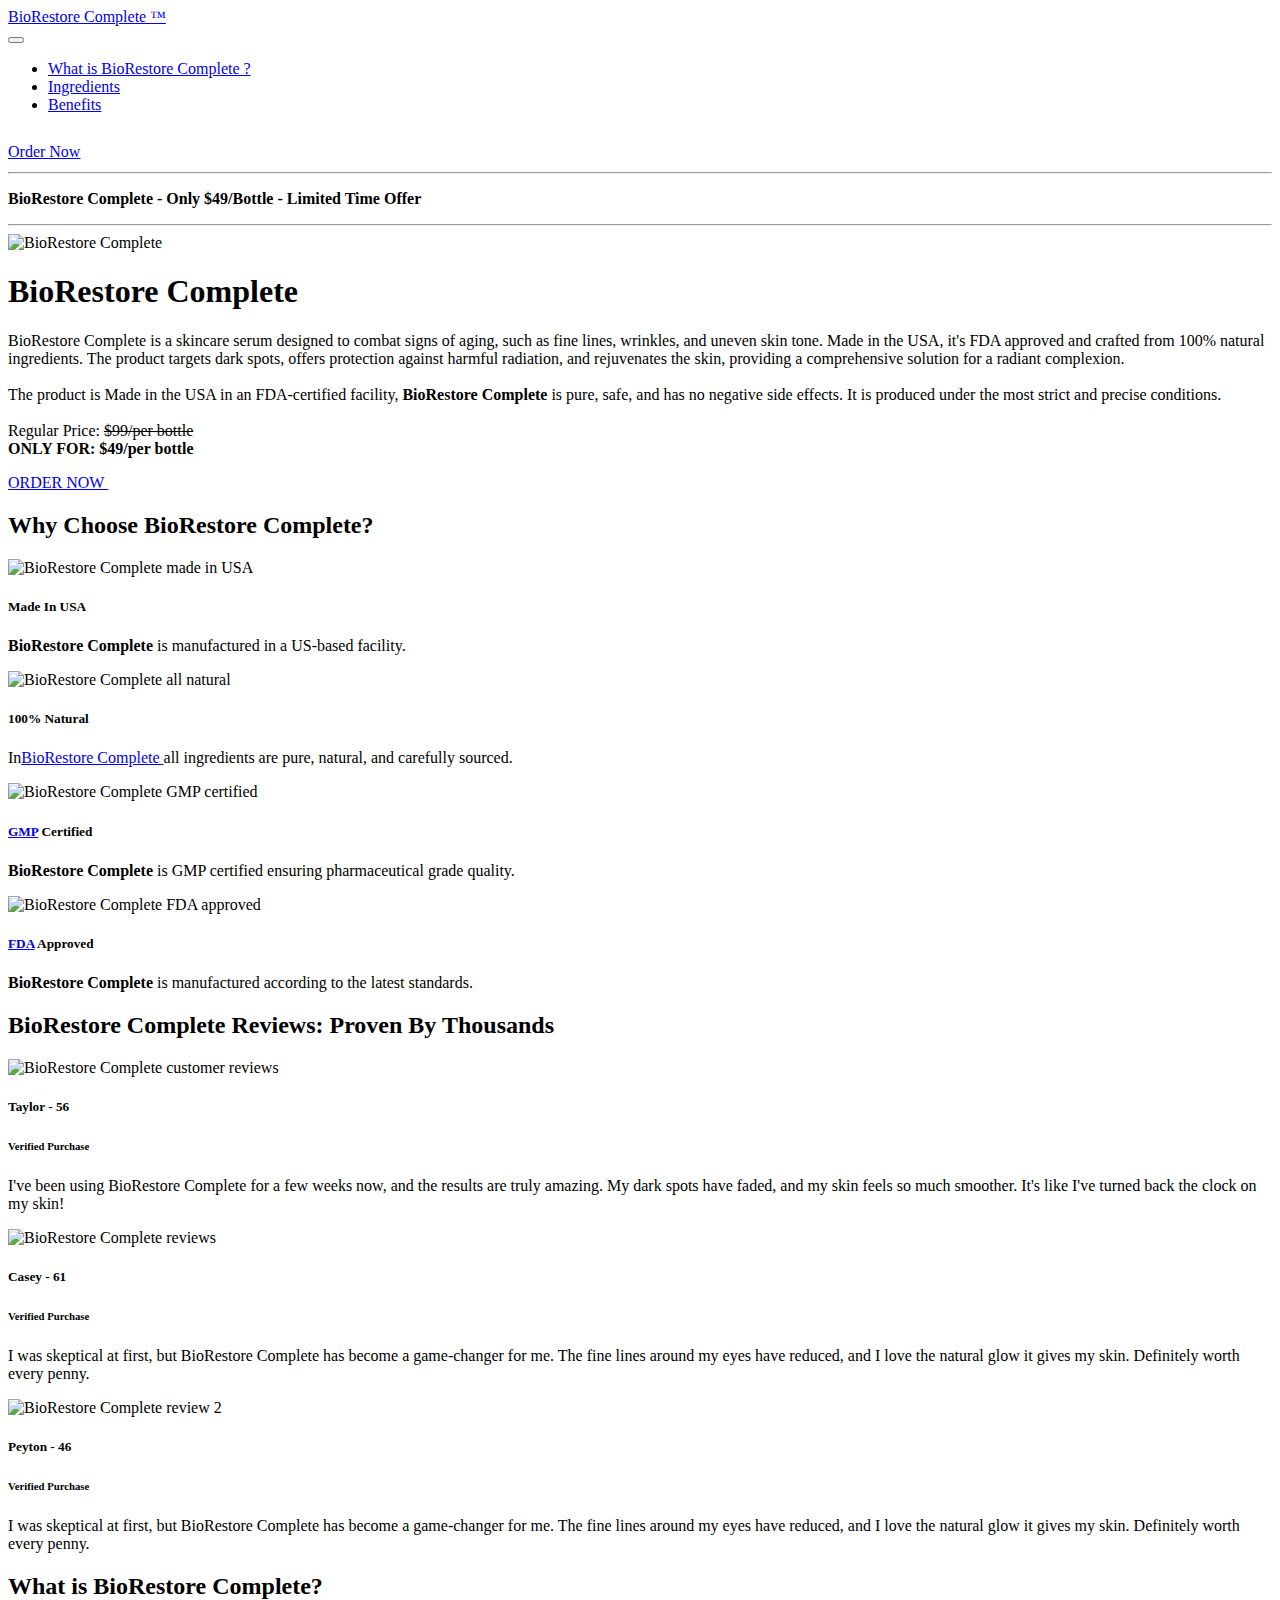
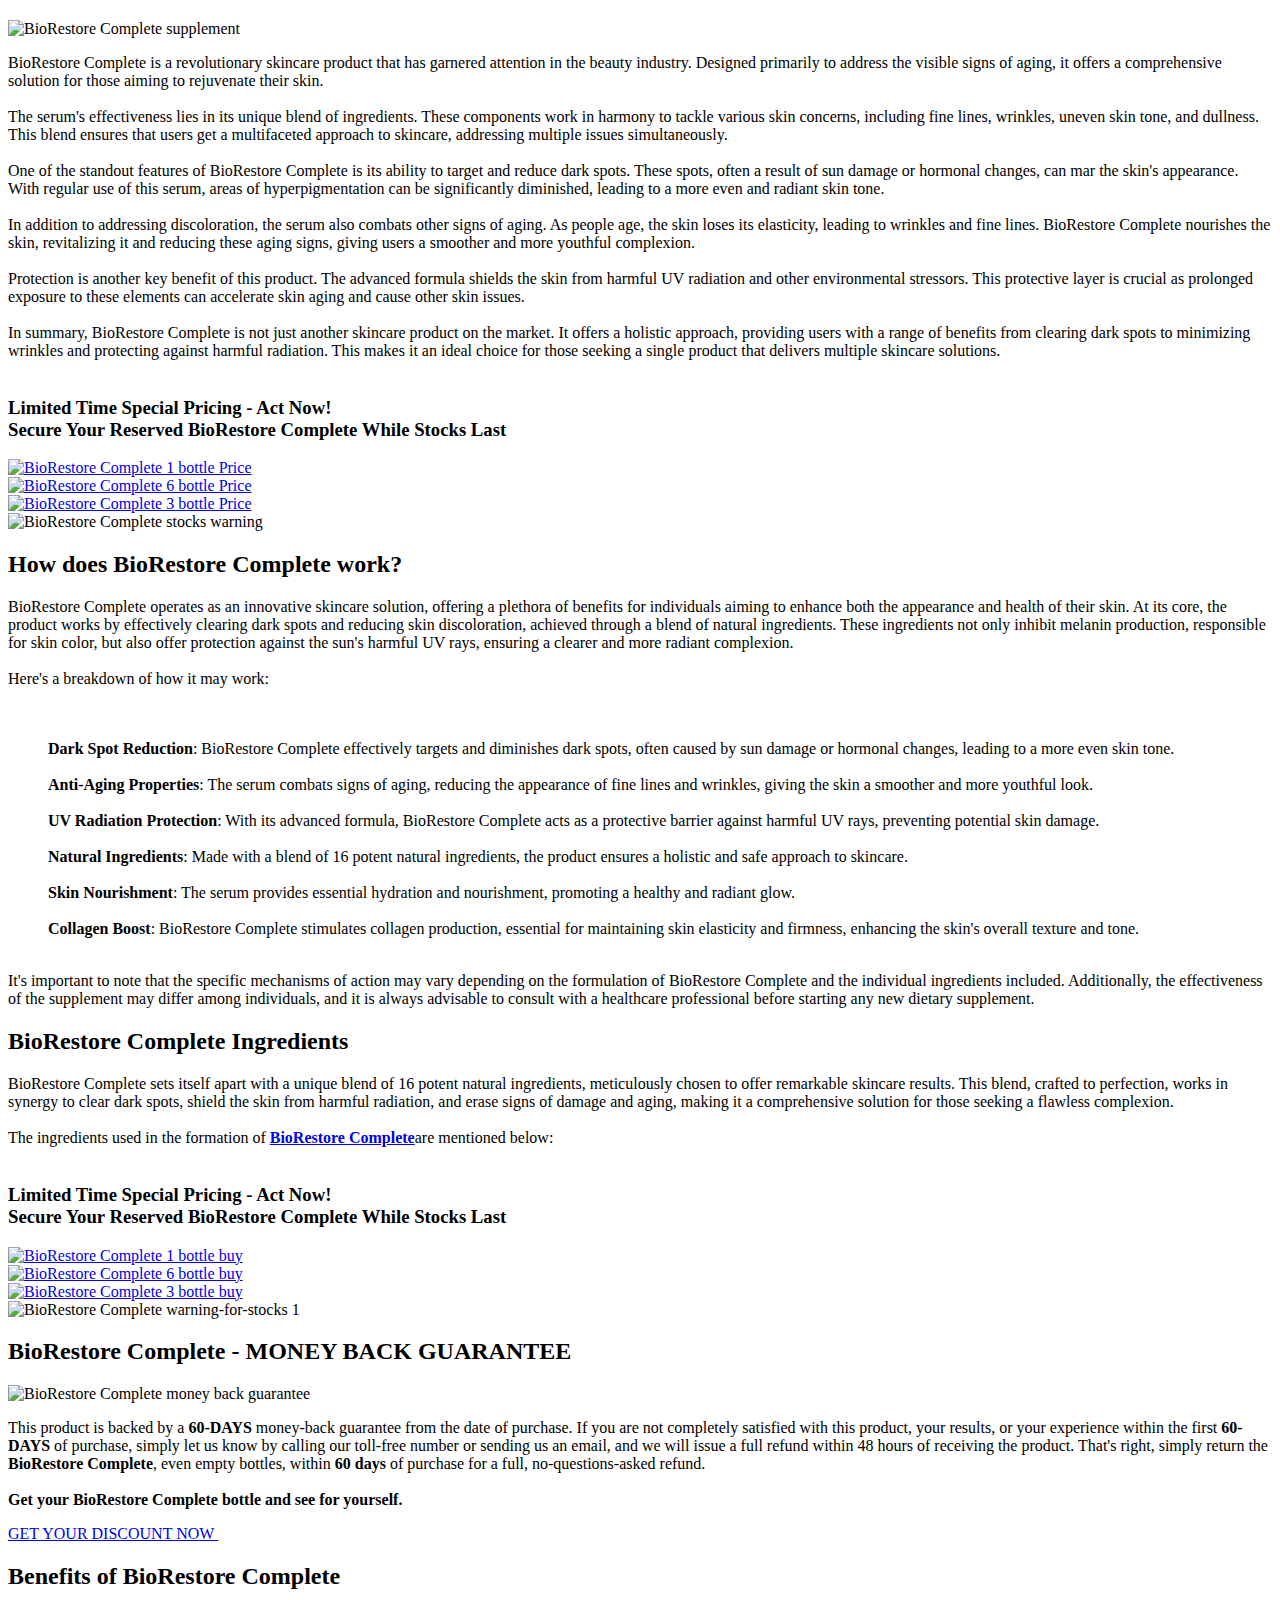
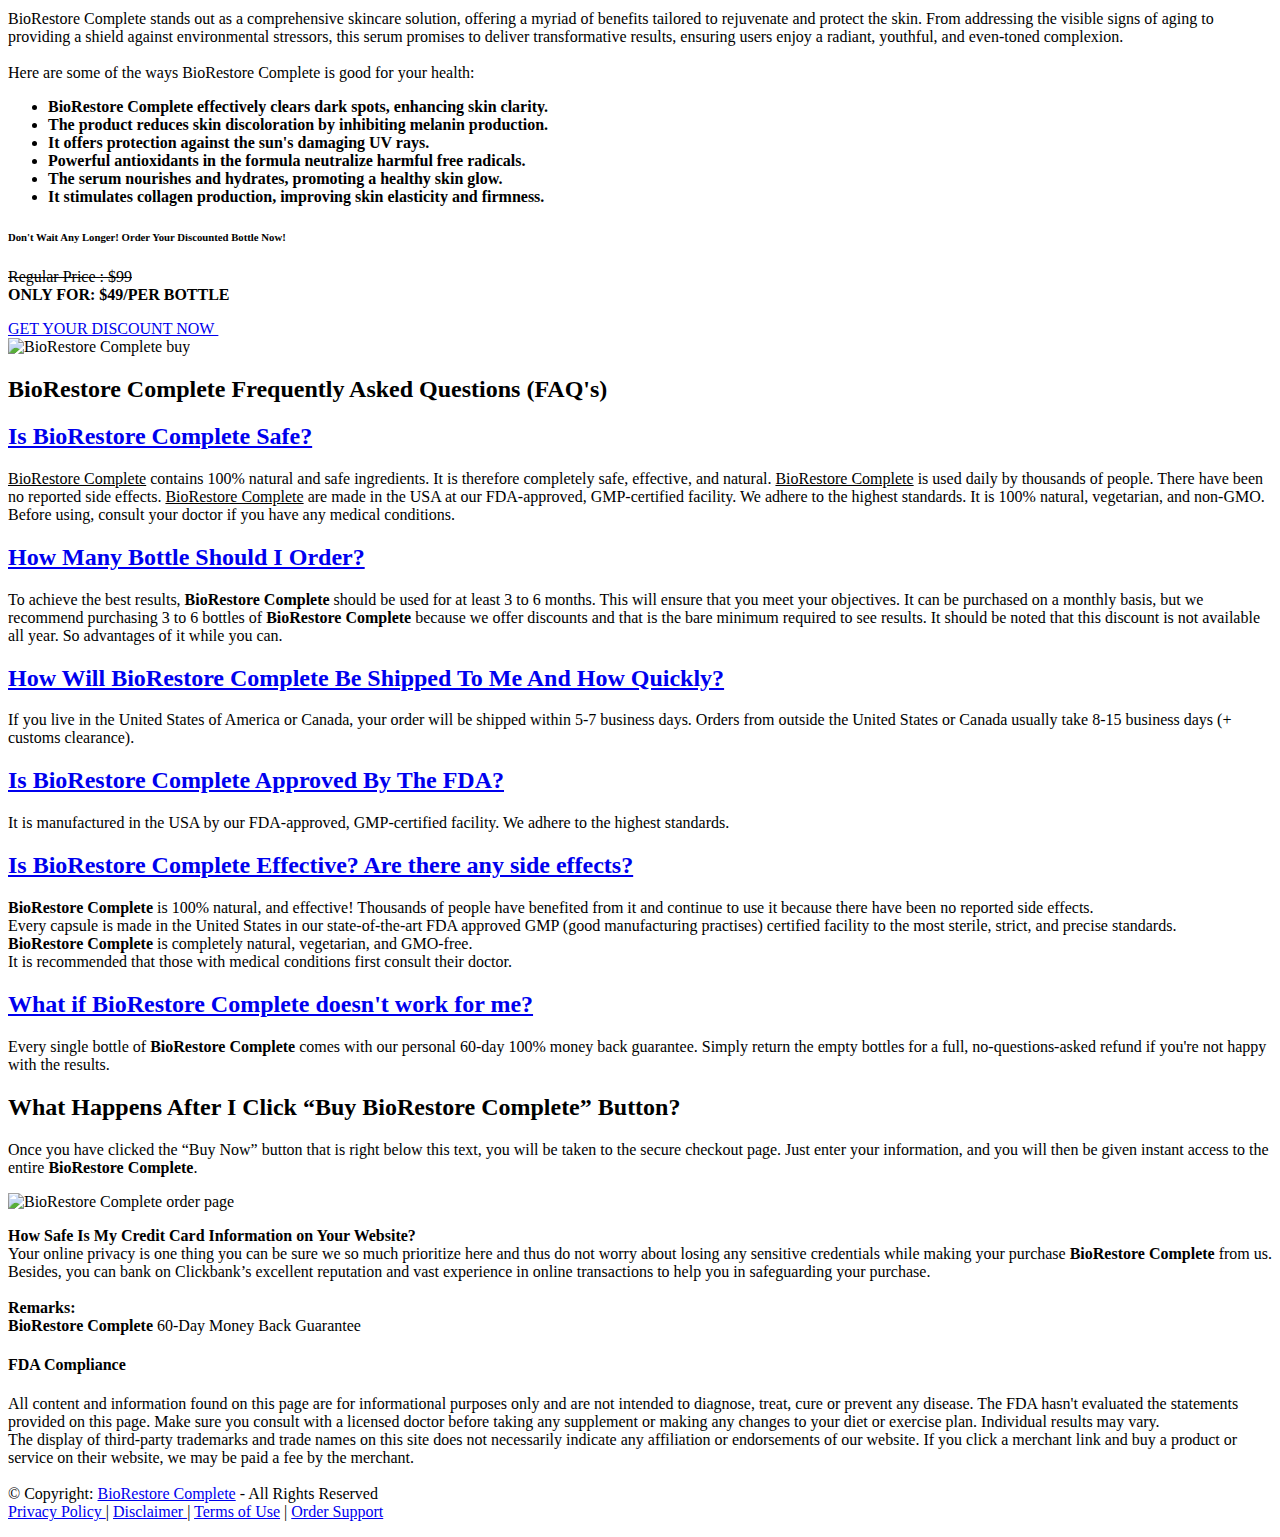
==== commit 10f18a0a: "Template-3" ====
--- a/biorestore-complete.html
+++ b/biorestore-complete.html
@@ -5,10 +5,10 @@
     <meta http-equiv="X-UA-Compatible" content="IE=edge" />
     <meta name="twitter:card" content="summary_large_image" />
     <meta name="twitter:image:src" content="assets-3/images/index-meta.webp" />
-    <meta property="og:image" content="assets-3/images/BioRestore-Complete.png" />
+    <meta property="og:image" content="assets-3/images/biorestore-complete.png" />
     <meta
       name="twitter:title"
-      content="BioRestore Complete® Official Site | $49/bottle at 50% OFF!"
+      content="BioRestore Complete™ - 50% Off Sale | Only $49/Bottle Official USA Site"
     />
     <meta
       name="viewport"
@@ -19,7 +19,7 @@
       href="assets-3/images/health.png"
       type="image/x-icon"
     />
-    <meta name="description" content="BioRestore Complete is the ultimate anti-aging serum with natural ingredients. Now available at a special price of $49/bottle, experience skin rejuvenation and radiance like never before. Secure your bottle today and embrace youthful skin." />
+    <meta name="description" content="BioRestore Complete offers a revolutionary skincare solution at 50% off. Combat signs of aging, achieve radiant skin, and enjoy the special price of $49/bottle on the official USA website." />
 
     <meta
       name="keywords"
@@ -28,7 +28,7 @@
     <meta http-equiv="content-language" content="en-US" />
     <meta name="referrer" content="no-referrer" />
 
-    <title>BioRestore Complete® Official Site | $49/bottle at 50% OFF!</title>
+    <title>BioRestore Complete™ - 50% Off Sale | Only $49/Bottle Official USA Site</title>
     <link
       rel="stylesheet"
       href="assets-3/web/assets/mobirise-icons2/mobirise2.css"
@@ -202,7 +202,7 @@
             <div class="col-12 col-md-5 image-wrapper">
               <img
                 class="w-100"
-                src="assets-3/images/BioRestore-Complete.png"
+                src="assets-3/images/biorestore-complete.png"
                 alt="BioRestore Complete"
               />
             </div>
@@ -212,7 +212,7 @@
                   <strong>BioRestore Complete</strong>
                 </h1>
                 <p class="mbr-text mbr-fonts-style display-7">
-                  BioRestore Complete is a natural anti-aging skin serum designed to eliminate dark spots, shield the skin from harmful radiation, and erase signs of damage and aging. Formulated with 16 synergistic ingredients, it promotes skin health and radiance. Manufactured in an FDA-registered, GMP-certified facility, it ensures quality and safety, and is currently available at a discounted price.<br /><br />The product is Made in the USA in
+                  BioRestore Complete is a skincare serum designed to combat signs of aging, such as fine lines, wrinkles, and uneven skin tone. Made in the USA, it's FDA approved and crafted from 100% natural ingredients. The product targets dark spots, offers protection against harmful radiation, and rejuvenates the skin, providing a comprehensive solution for a radiant complexion.<br /><br />The product is Made in the USA in
                   an FDA-certified facility,&nbsp;<strong>BioRestore Complete</strong>
                   is pure, safe, and has no negative side effects. It is
                   produced under the most strict and precise conditions.
@@ -410,7 +410,7 @@
                       <strong>Verified Purchase</strong>
                     </h6>
                     <p class="mbr-text mbr-fonts-style display-7">
-                      I've been using BioRestore Complete for a few weeks now, and the results are astonishing. My dark spots have faded, and my skin feels so much smoother. I've received so many compliments about my glowing complexion!
+                      I've been using BioRestore Complete for a few weeks now, and the results are truly amazing. My dark spots have faded, and my skin feels so much smoother. It's like I've turned back the clock on my skin!
                     </p>
                   </div>
                 </div>
@@ -437,7 +437,7 @@
                       <strong>Verified Purchase</strong>
                     </h6>
                     <p class="mbr-text mbr-fonts-style display-7">
-                      I was skeptical at first, but BioRestore Complete has genuinely transformed my skin. The fine lines around my eyes are less noticeable, and my skin feels hydrated all day. It's become an essential part of my skincare routine.
+                      I was skeptical at first, but BioRestore Complete has become a game-changer for me. The fine lines around my eyes have reduced, and I love the natural glow it gives my skin. Definitely worth every penny.
                     </p>
                   </div>
                 </div>
@@ -466,7 +466,7 @@
                       <strong>Verified Purchase</strong>
                     </h6>
                     <p class="mbr-text mbr-fonts-style display-7">
-                      I was skeptical at first, but BioRestore Complete has genuinely transformed my skin. The fine lines around my eyes are less noticeable, and my skin feels hydrated all day. It's become an essential part of my skincare routine.
+                      I was skeptical at first, but BioRestore Complete has become a game-changer for me. The fine lines around my eyes have reduced, and I love the natural glow it gives my skin. Definitely worth every penny.
                     </p>
                   </div>
                 </div>
@@ -502,19 +502,19 @@
             <div class="col-12 col-md-4 image-wrapper">
               <img
                 class="w-100"
-                src="assets-3/images/BioRestore-Complete-supplement.png"
+                src="assets-3/images/biorestore-complete-supplement.png"
                 alt="BioRestore Complete supplement "
               />
             </div>
             <div class="col-12 col-md">
               <div class="text-wrapper text-center">
                 <p class="mbr-text mbr-fonts-style display-7">
-                   BioRestore Complete is a specialized anti-aging skin serum that has been crafted to address common skin concerns like dark spots, freckles, and other visible signs of aging. The product stands out for its commitment to natural ingredients, ensuring that users get the benefits of nature's best without the concerns of synthetic additives.<br /><br />
-                   The serum's formulation is backed by scientific research, ensuring that each ingredient works in harmony to deliver the promised results. It boasts a blend of 16 potent natural ingredients, each chosen for its unique skin-enhancing properties. This blend not only targets the symptoms of aging skin but also addresses the root causes, ensuring long-lasting results.<br /><br />
-                   One of the primary benefits of BioRestore Complete is its ability to protect the skin from harmful radiation. In today's world, where our skin is constantly exposed to various environmental stressors, having a product that offers protection is invaluable. This serum acts as a shield, keeping the skin safe from potential damage.<br /><br />
-                   Another significant advantage of this serum is its universal applicability. Whether you have oily, dry, or combination skin, BioRestore Complete is suitable for all skin types. Moreover, it caters to all ages, ensuring that whether you're in your late twenties or early sixties, you can benefit from its rejuvenating properties.<br /><br />
-                   Customer testimonials and reviews further attest to the product's effectiveness. Many users have reported noticeable improvements in their skin texture, reduced appearance of scars, and overall enhanced skin health after using the serum. These positive feedbacks add to the product's credibility, assuring potential users of its benefits.<br /><br />
-                   Lastly, the product's manufacturing standards deserve mention. BioRestore Complete is produced in an FDA-registered, GMP-certified facility, ensuring that each bottle meets strict quality controls. This commitment to quality, combined with its natural formulation, makes it a trustworthy addition to any skincare routine.<br /><br />
+                   BioRestore Complete is a revolutionary skincare product that has garnered attention in the beauty industry. Designed primarily to address the visible signs of aging, it offers a comprehensive solution for those aiming to rejuvenate their skin.<br /><br />
+                   The serum's effectiveness lies in its unique blend of ingredients. These components work in harmony to tackle various skin concerns, including fine lines, wrinkles, uneven skin tone, and dullness. This blend ensures that users get a multifaceted approach to skincare, addressing multiple issues simultaneously.<br /><br />
+                   One of the standout features of BioRestore Complete is its ability to target and reduce dark spots. These spots, often a result of sun damage or hormonal changes, can mar the skin's appearance. With regular use of this serum, areas of hyperpigmentation can be significantly diminished, leading to a more even and radiant skin tone.<br /><br />
+                   In addition to addressing discoloration, the serum also combats other signs of aging. As people age, the skin loses its elasticity, leading to wrinkles and fine lines. BioRestore Complete nourishes the skin, revitalizing it and reducing these aging signs, giving users a smoother and more youthful complexion.<br /><br />
+                   Protection is another key benefit of this product. The advanced formula shields the skin from harmful UV radiation and other environmental stressors. This protective layer is crucial as prolonged exposure to these elements can accelerate skin aging and cause other skin issues.<br /><br />
+                   In summary, BioRestore Complete is not just another skincare product on the market. It offers a holistic approach, providing users with a range of benefits from clearing dark spots to minimizing wrinkles and protecting against harmful radiation. This makes it an ideal choice for those seeking a single product that delivers multiple skincare solutions.<br /><br />
                   
                 </p>
               </div>
@@ -556,7 +556,7 @@
                 <div class="item-img">
                   <a href="https://df152w6wi05t6rayv9031m4qea.hop.clickbank.net" rel="nofollow" alt="BioRestore Complete buy" title="BioRestore Complete buy"
                     ><img
-                      src="assets-3/images/BioRestore-Complete-price1.png"
+                      src="assets-3/images/biorestore-complete-price1.png"
                       alt="BioRestore Complete 1 bottle Price"
                   /></a>
                 </div>
@@ -567,7 +567,7 @@
                 <div class="item-img">
                   <a href="https://df152w6wi05t6rayv9031m4qea.hop.clickbank.net" rel="nofollow" alt="BioRestore Complete price" title="BioRestore Complete price"
                     ><img
-                      src="assets-3/images/BioRestore-Complete-price6.png"
+                      src="assets-3/images/biorestore-complete-price6.png"
                       alt="BioRestore Complete 6 bottle Price"
                   /></a>
                 </div>
@@ -578,7 +578,7 @@
                 <div class="item-img">
                   <a href="https://df152w6wi05t6rayv9031m4qea.hop.clickbank.net" rel="nofollow" alt="BioRestore Complete official website" title="BioRestore Complete official website"
                     ><img
-                      src="assets-3/images/BioRestore-Complete-price3.png"
+                      src="assets-3/images/biorestore-complete-price3.png"
                       alt="BioRestore Complete 3 bottle Price"
                   /></a>
                 </div>
@@ -632,28 +632,28 @@
           <div class="row justify-content-center">
             <div class="col-md-12 col-lg-10">
               <div class="mbr-text mbr-fonts-style display-7">
-                BioRestore Complete operates at the intersection of nature and science, offering a potent solution to common skin concerns. Harnessing the power of 16 natural antioxidants, tea extracts, and essential vitamins, the serum primarily works to counteract the effects of oxidation and aging. By nourishing and hydrating the skin, it targets the root causes of dark spots, age marks, and wrinkles, ensuring not just temporary relief but long-term skin health and radiance.
+                BioRestore Complete operates as an innovative skincare solution, offering a plethora of benefits for individuals aiming to enhance both the appearance and health of their skin. At its core, the product works by effectively clearing dark spots and reducing skin discoloration, achieved through a blend of natural ingredients. These ingredients not only inhibit melanin production, responsible for skin color, but also offer protection against the sun's harmful UV rays, ensuring a clearer and more radiant complexion.
                 <br /><br>
                 Here's a breakdown of how it may work:
                 <ul>
                   <br />
                   <br />
-                  <strong>Dark Spot Reduction:</strong> BioRestore Complete effectively targets and diminishes the appearance of dark spots, offering a clearer and more even skin tone.
+                  <strong>Dark Spot Reduction</strong>: BioRestore Complete effectively targets and diminishes dark spots, often caused by sun damage or hormonal changes, leading to a more even skin tone.
                   <br />
                   <br />
-                  <strong>Protection from Radiation:</strong> The serum acts as a shield, protecting the skin from harmful environmental radiation and reducing the risk of skin damage.
+                  <strong>Anti-Aging Properties</strong>: The serum combats signs of aging, reducing the appearance of fine lines and wrinkles, giving the skin a smoother and more youthful look.
                   <br />
                   <br />
-                  <strong>Anti-Aging Properties:</strong> With its potent ingredients, the serum combats signs of aging, reducing the appearance of wrinkles and fine lines, ensuring a youthful glow.
+                  <strong>UV Radiation Protection</strong>: With its advanced formula, BioRestore Complete acts as a protective barrier against harmful UV rays, preventing potential skin damage.
                   <br />
                   <br />
-                  <strong>Enhanced Skin Radiance:</strong> Regular use of BioRestore Complete boosts skin radiance, giving it a natural and healthy glow.
+                  <strong>Natural Ingredients</strong>: Made with a blend of 16 potent natural ingredients, the product ensures a holistic and safe approach to skincare.
                   <br />
                   <br />
-                  <strong>Deep Hydration:</strong> The serum provides deep hydration to the skin, ensuring it remains supple, soft, and moisturized.
+                  <strong>Skin Nourishment</strong>: The serum provides essential hydration and nourishment, promoting a healthy and radiant glow.
                   <br />
                   <br />
-                  <strong>Natural Formulation:</strong> Made with natural ingredients, BioRestore Complete ensures skin health without the risks associated with synthetic additives.
+                  <strong>Collagen Boost</strong>: BioRestore Complete stimulates collagen production, essential for maintaining skin elasticity and firmness, enhancing the skin's overall texture and tone.
                   <br />
                   <br />
                   
@@ -696,7 +696,7 @@
           <div class="row justify-content-center">
             <div class="col-md-12 col-lg-10">
               <p class="mbr-text mbr-fonts-style display-7">
-                BioRestore Complete stands out in the skincare realm, largely due to its meticulously curated blend of ingredients. Drawing from nature's bounty, the serum incorporates 16 potent elements, each chosen for its unique skin-enhancing properties. From powerful antioxidants to rejuvenating tea extracts, the ingredients work in synergy, ensuring that users receive a holistic solution to their skin concerns.<br /><br />The ingredients used in the
+                BioRestore Complete sets itself apart with a unique blend of 16 potent natural ingredients, meticulously chosen to offer remarkable skincare results. This blend, crafted to perfection, works in synergy to clear dark spots, shield the skin from harmful radiation, and erase signs of damage and aging, making it a comprehensive solution for those seeking a flawless complexion.<br /><br />The ingredients used in the
                 formation of&nbsp;<strong><a href="https://biorestores.org" alt="BioRestore Complete" title="BioRestore Complete">BioRestore Complete</a></strong>are
                 mentioned below:<br /><br />
               </p>
@@ -713,195 +713,6 @@
         <div class="container">
           <div class="row justify-content-center">
             <div class="col-12 col-md-11">
-               
-              <div class="item mbr-flex">
-                <div class="icon-box">
-                  <span class="step-number mbr-fonts-style display-5"
-                    >1</span
-                  >
-                </div>
-                <div class="text-box">
-                  <h4
-                    class="icon-title card-title mbr-black mbr-fonts-style display-7"
-                  >
-                    <strong>Hops & Vitamin E</strong>
-                  </h4>
-                  <h5 class="icon-text mbr-black mbr-fonts-style display-7">
-                    **Hops & Vitamin ** Hops, commonly associated with brewing beer, have skin-soothing properties that can help reduce inflammation and promote a more even skin tone. When combined with Vitamin E, a powerful antioxidant, they work together to protect the skin from damage caused by free radicals and UV radiation, ensuring a youthful appearance.
-                    <div></div>
-                  </h5>
-                </div>
-              </div>
-               
-              <div class="item mbr-flex">
-                <div class="icon-box">
-                  <span class="step-number mbr-fonts-style display-5"
-                    >2</span
-                  >
-                </div>
-                <div class="text-box">
-                  <h4
-                    class="icon-title card-title mbr-black mbr-fonts-style display-7"
-                  >
-                    <strong>Graveolens & Hyaluronic Acid</strong>
-                  </h4>
-                  <h5 class="icon-text mbr-black mbr-fonts-style display-7">
-                    **Graveolens & Hyaluronic ** Graveolens, derived from certain aromatic plants, offers a refreshing scent and skin-calming benefits. Hyaluronic Acid, on the other hand, is a superstar in skincare, known for its ability to retain moisture. It hydrates the skin, reducing the appearance of fine lines and making the skin feel softer and smoother.
-                    <div></div>
-                  </h5>
-                </div>
-              </div>
-               
-              <div class="item mbr-flex">
-                <div class="icon-box">
-                  <span class="step-number mbr-fonts-style display-5"
-                    >3</span
-                  >
-                </div>
-                <div class="text-box">
-                  <h4
-                    class="icon-title card-title mbr-black mbr-fonts-style display-7"
-                  >
-                    <strong>Aloe Barbadensis</strong>
-                  </h4>
-                  <h5 class="icon-text mbr-black mbr-fonts-style display-7">
-                    **Aloe ** More commonly known as Aloe Vera, this ingredient is a staple in skincare due to its soothing and healing properties. It provides immediate relief to irritated skin, promotes healing, and offers deep hydration, ensuring the skin remains supple and radiant.
-                    <div></div>
-                  </h5>
-                </div>
-              </div>
-               
-              <div class="item mbr-flex">
-                <div class="icon-box">
-                  <span class="step-number mbr-fonts-style display-5"
-                    >4</span
-                  >
-                </div>
-                <div class="text-box">
-                  <h4
-                    class="icon-title card-title mbr-black mbr-fonts-style display-7"
-                  >
-                    <strong>Sencha Green Tea</strong>
-                  </h4>
-                  <h5 class="icon-text mbr-black mbr-fonts-style display-7">
-                    **Sencha Green ** Sencha, a type of green tea, is rich in antioxidants that combat skin damage from free radicals. It also has anti-inflammatory properties that help reduce redness and swelling, making it a great ingredient for maintaining a clear and youthful complexion.
-                    <div></div>
-                  </h5>
-                </div>
-              </div>
-               
-              <div class="item mbr-flex">
-                <div class="icon-box">
-                  <span class="step-number mbr-fonts-style display-5"
-                    >5</span
-                  >
-                </div>
-                <div class="text-box">
-                  <h4
-                    class="icon-title card-title mbr-black mbr-fonts-style display-7"
-                  >
-                    <strong>Witch Hazel</strong>
-                  </h4>
-                  <h5 class="icon-text mbr-black mbr-fonts-style display-7">
-                    **Witch ** Renowned for its astringent properties, Witch Hazel helps tighten the skin and reduce the appearance of pores. It also has anti-inflammatory effects, which can help soothe irritated skin and reduce redness.
-                    <div></div>
-                  </h5>
-                </div>
-              </div>
-               
-              <div class="item mbr-flex">
-                <div class="icon-box">
-                  <span class="step-number mbr-fonts-style display-5"
-                    >6</span
-                  >
-                </div>
-                <div class="text-box">
-                  <h4
-                    class="icon-title card-title mbr-black mbr-fonts-style display-7"
-                  >
-                    <strong>Lemon Peel</strong>
-                  </h4>
-                  <h5 class="icon-text mbr-black mbr-fonts-style display-7">
-                    **Lemon ** Lemon Peel is not just aromatic but also packed with vitamin C and other antioxidants. It helps brighten the skin, reduce dark spots, and provide a refreshing, invigorating feel to the skin.
-                    <div></div>
-                  </h5>
-                </div>
-              </div>
-               
-              <div class="item mbr-flex">
-                <div class="icon-box">
-                  <span class="step-number mbr-fonts-style display-5"
-                    >7</span
-                  >
-                </div>
-                <div class="text-box">
-                  <h4
-                    class="icon-title card-title mbr-black mbr-fonts-style display-7"
-                  >
-                    <strong>Scots Pine</strong>
-                  </h4>
-                  <h5 class="icon-text mbr-black mbr-fonts-style display-7">
-                    **Scots ** Scots Pine is known for its antiseptic properties, making it beneficial for acne-prone skin. It also promotes better blood circulation, giving the skin a healthy, natural glow.
-                    <div></div>
-                  </h5>
-                </div>
-              </div>
-               
-              <div class="item mbr-flex">
-                <div class="icon-box">
-                  <span class="step-number mbr-fonts-style display-5"
-                    >8</span
-                  >
-                </div>
-                <div class="text-box">
-                  <h4
-                    class="icon-title card-title mbr-black mbr-fonts-style display-7"
-                  >
-                    <strong>Jojoba Oil</strong>
-                  </h4>
-                  <h5 class="icon-text mbr-black mbr-fonts-style display-7">
-                    **Jojoba ** Mimicking the skin's natural oils, Jojoba Oil hydrates without clogging pores. It balances oil production, moisturizes, and acts as a barrier against environmental stressors.
-                    <div></div>
-                  </h5>
-                </div>
-              </div>
-               
-              <div class="item mbr-flex">
-                <div class="icon-box">
-                  <span class="step-number mbr-fonts-style display-5"
-                    >9</span
-                  >
-                </div>
-                <div class="text-box">
-                  <h4
-                    class="icon-title card-title mbr-black mbr-fonts-style display-7"
-                  >
-                    <strong>Sage & Vitamin C</strong>
-                  </h4>
-                  <h5 class="icon-text mbr-black mbr-fonts-style display-7">
-                    **Sage & Vitamin ** Sage has anti-inflammatory and antioxidant properties that rejuvenate the skin. When paired with Vitamin C, a vital molecule for skin health, they work to brighten, tighten, and revitalize the complexion.
-                    <div></div>
-                  </h5>
-                </div>
-              </div>
-               
-              <div class="item mbr-flex last">
-                <div class="icon-box">
-                  <span class="step-number mbr-fonts-style display-5"
-                    >10</span
-                  >
-                </div>
-                <div class="text-box">
-                  <h4
-                    class="icon-title card-title mbr-black mbr-fonts-style display-7"
-                  >
-                    <strong>Gotu Kola</strong>
-                  </h4>
-                  <h5 class="icon-text mbr-black mbr-fonts-style display-7">
-                    **Gotu ** Often referred to as the "fountain of life", Gotu Kola boosts collagen production, improves blood circulation, and accelerates skin healing. It's a powerhouse ingredient for maintaining skin elasticity and youthfulness.
-                  </h5>
-                </div>
-              </div>
               
             </div>
           </div>
@@ -941,7 +752,7 @@
                 <div class="item-img">
                   <a href="https://df152w6wi05t6rayv9031m4qea.hop.clickbank.net" rel="nofollow" alt="BioRestore Complete discount" title="BioRestore Complete discount"
                     ><img
-                      src="assets-3/images/BioRestore-Complete-price1.png"
+                      src="assets-3/images/biorestore-complete-price1.png"
                       alt="BioRestore Complete 1 bottle buy"
                   /></a>
                 </div>
@@ -952,7 +763,7 @@
                 <div class="item-img">
                   <a href="https://df152w6wi05t6rayv9031m4qea.hop.clickbank.net" rel="nofollow" alt="BioRestore Complete order" title="BioRestore Complete order"
                     ><img
-                      src="assets-3/images/BioRestore-Complete-price6.png"
+                      src="assets-3/images/biorestore-complete-price6.png"
                       alt="BioRestore Complete 6 bottle buy"
                   /></a>
                 </div>
@@ -963,7 +774,7 @@
                 <div class="item-img">
                   <a href="https://df152w6wi05t6rayv9031m4qea.hop.clickbank.net" rel="nofollow" alt="BioRestore Complete" title="BioRestore Complete"
                     ><img
-                      src="assets-3/images/BioRestore-Complete-price3.png"
+                      src="assets-3/images/biorestore-complete-price3.png"
                       alt="BioRestore Complete 3 bottle buy"
                   /></a>
                 </div>
@@ -1018,7 +829,7 @@
             <div class="col-12 col-md-4 image-wrapper">
               <img
                 class="w-100"
-                src="assets-3/images/BioRestore-Complete-money-back-guarantee.png"
+                src="assets-3/images/biorestore-complete-money-back-guarantee.png"
                 alt="BioRestore Complete money back guarantee "
               />
             </div>
@@ -1084,7 +895,7 @@
           <div class="row justify-content-center">
             <div class="col-md-12 col-lg-10">
               <p class="mbr-text mbr-fonts-style display-7">
-                BioRestore Complete is more than just a skincare product; it's a promise of rejuvenation and protection. Infused with nature's finest ingredients, this serum offers a plethora of benefits designed to combat the most common signs of aging. From erasing dark spots to shielding the skin from harmful radiation, it ensures that users not only witness a transformation in their skin's appearance but also experience enhanced skin health and vitality.
+                BioRestore Complete stands out as a comprehensive skincare solution, offering a myriad of benefits tailored to rejuvenate and protect the skin. From addressing the visible signs of aging to providing a shield against environmental stressors, this serum promises to deliver transformative results, ensuring users enjoy a radiant, youthful, and even-toned complexion.
                 <br />
                 <br />Here are some of the ways BioRestore Complete is good for your
                 health:
@@ -1105,17 +916,17 @@
               <div class="mbr-text mbr-fonts-style display-7">
                 <ul>
                   
-                  <strong><li>BioRestore Complete harnesses 16 natural antioxidants and tea extracts to combat oxidation and aging effects.</li></strong>
+                  <strong><li>BioRestore Complete effectively clears dark spots, enhancing skin clarity.</li></strong>
                   
-                  <strong><li>The serum nourishes the skin, providing deep hydration and essential nutrients.</li></strong>
+                  <strong><li>The product reduces skin discoloration by inhibiting melanin production.</li></strong>
                   
-                  <strong><li>It targets and eliminates the root causes of dark spots and age marks.</li></strong>
+                  <strong><li>It offers protection against the sun's damaging UV rays.</li></strong>
                   
-                  <strong><li>The formula promotes collagen production, reducing wrinkles and enhancing skin elasticity.</li></strong>
+                  <strong><li>Powerful antioxidants in the formula neutralize harmful free radicals.</li></strong>
                   
-                  <strong><li>It offers protection against harmful radiation, safeguarding the skin from environmental stressors.</li></strong>
+                  <strong><li>The serum nourishes and hydrates, promoting a healthy skin glow.</li></strong>
                   
-                  <strong><li>Regular use ensures improved skin texture, reduced scars, and a radiant complexion.</li></strong>
+                  <strong><li>It stimulates collagen production, improving skin elasticity and firmness.</li></strong>
                   
                 </ul>
               </div>
@@ -1163,7 +974,7 @@
             <div class="col-12 col-lg-4">
               <div class="image-wrapper">
                 <img
-                  src="assets-3/images/BioRestore-Complete.png"
+                  src="assets-3/images/biorestore-complete.png"
                   alt="BioRestore Complete buy "
                 />
               </div>
@@ -1501,7 +1312,7 @@
             <div class="col-12 col-lg-7">
               <div class="image-wrapper">
                 <img
-                  src="assets-3/images/BioRestore-Complete-order.jpg"
+                  src="assets-3/images/biorestore-complete-order.jpg"
                   alt="BioRestore Complete order page"
                 />
               </div>
